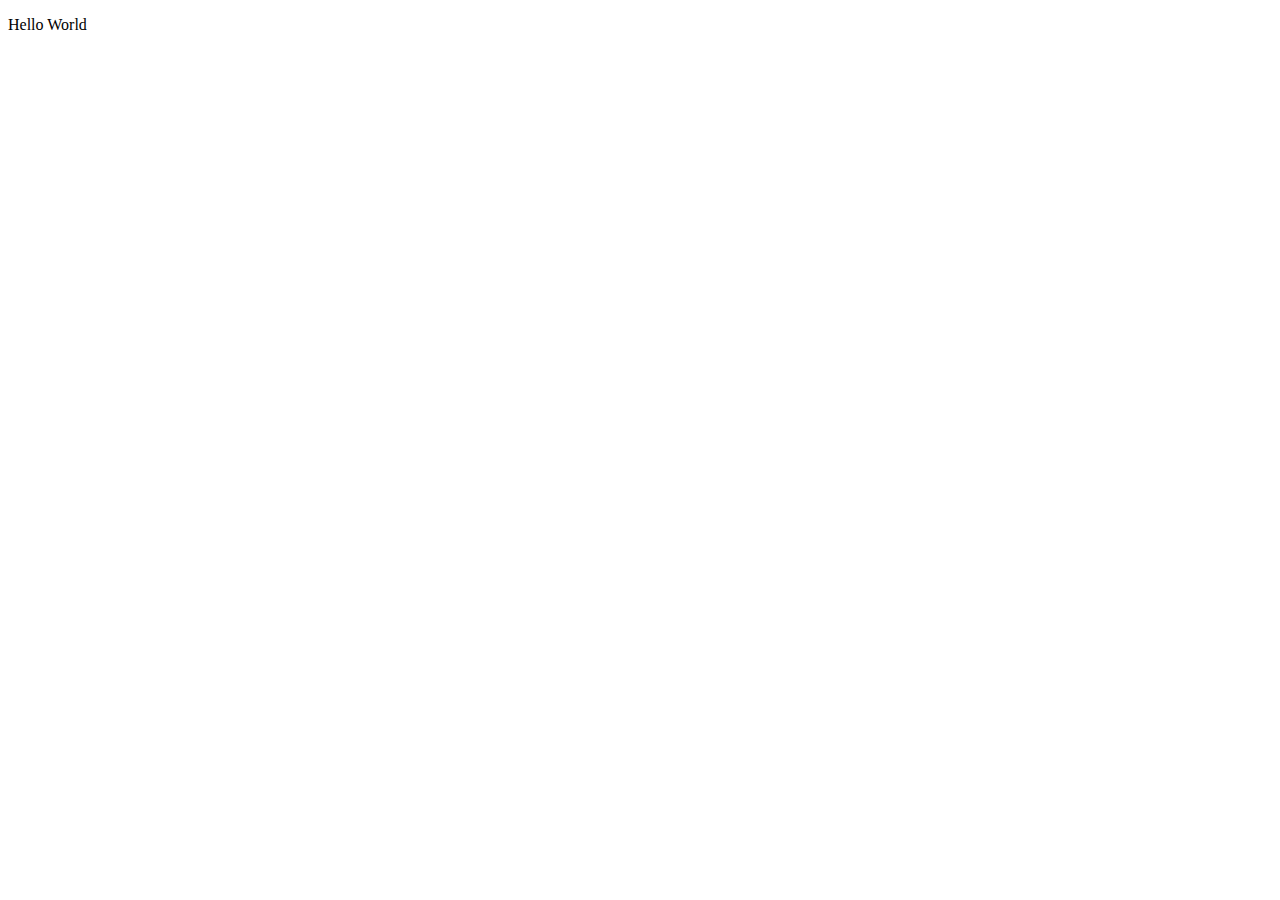
==== index.html @ f02eac6f "added bootstrap cdn" ====
<!DOCTYPE html>
<html lang="en">
  <head>
    <meta charset="utf-8" />
    <!-- <link rel="icon" href="%PUBLIC_URL%/favicon.ico" /> -->
    <meta name="viewport" content="width=device-width, initial-scale=1" />
    <!-- <meta name="theme-color" content="#000000" /> -->
    <meta
      name="description"
      content="Car mods"
    />
    <link
      rel="stylesheet"
      href="https://cdn.jsdelivr.net/npm/bootstrap@5.2.2/dist/css/bootstrap.min.css"
      integrity="sha384-Zenh87qX5JnK2Jl0vWa8Ck2rdkQ2Bzep5IDxbcnCeuOxjzrPF/et3URy9Bv1WTRi"
      crossorigin="anonymous"
    />
    <link rel="stylesheet" href="./assets/css/index.css"/>
    <script src="https://cdn.jsdelivr.net/npm/bootstrap@5.3.0-alpha1/dist/js/bootstrap.bundle.min.js" integrity="sha384-w76AqPfDkMBDXo30jS1Sgez6pr3x5MlQ1ZAGC+nuZB+EYdgRZgiwxhTBTkF7CXvN" crossorigin="anonymous"></script>
    <title>Euro Fantazy Australia</title>
  </head>
  <body>
    <p>Hello World</p>
  </body>
</html>
---- assets/css/index.css ----
body {
  color: black;
}
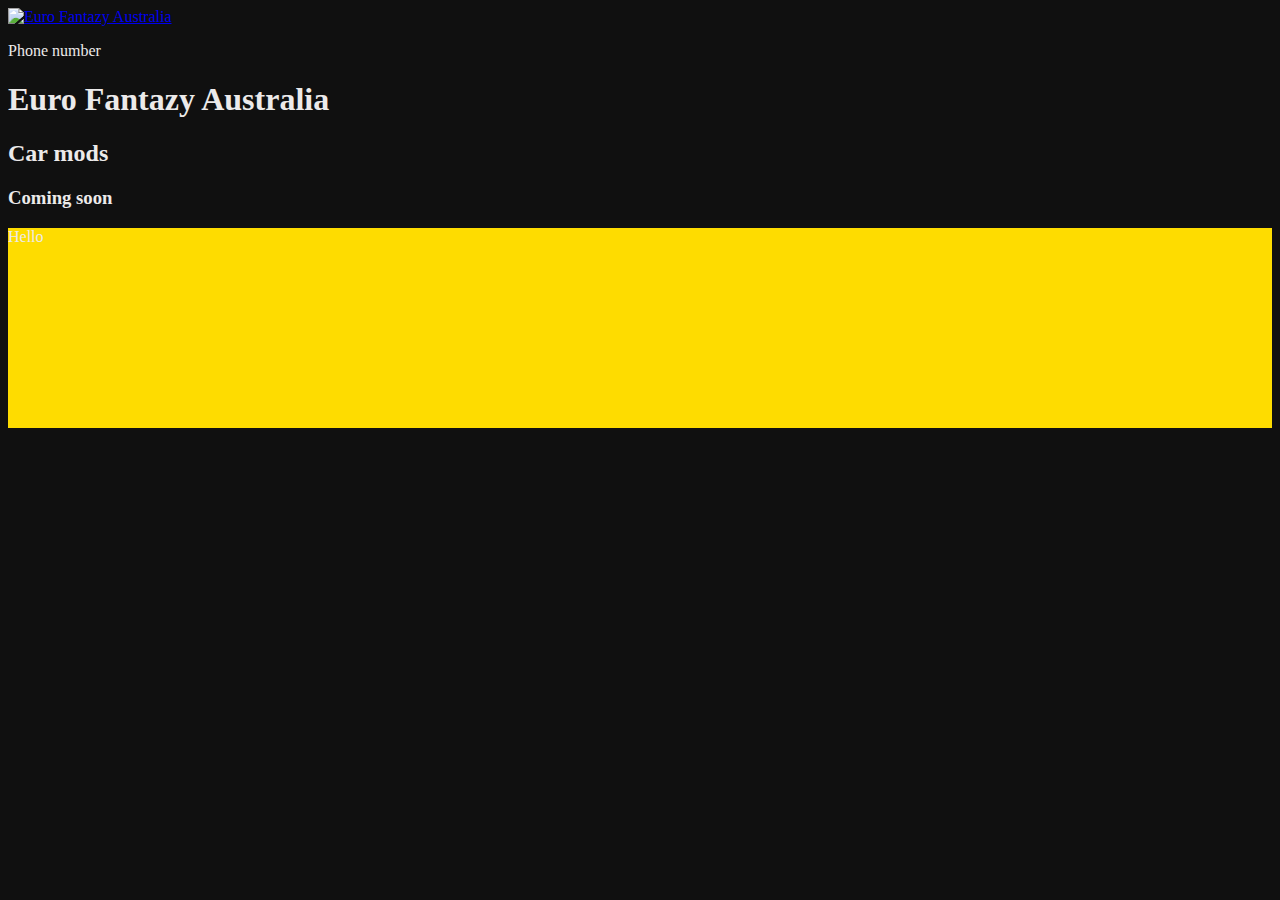
==== commit 2e2705ad: "added navbar and logo" ====
--- a/index.html
+++ b/index.html
@@ -16,10 +16,46 @@
       crossorigin="anonymous"
     />
     <link rel="stylesheet" href="./assets/css/index.css"/>
+    <link rel="stylesheet" href="./assets/css/index.css"/>
     <script src="https://cdn.jsdelivr.net/npm/bootstrap@5.3.0-alpha1/dist/js/bootstrap.bundle.min.js" integrity="sha384-w76AqPfDkMBDXo30jS1Sgez6pr3x5MlQ1ZAGC+nuZB+EYdgRZgiwxhTBTkF7CXvN" crossorigin="anonymous"></script>
     <title>Euro Fantazy Australia</title>
   </head>
   <body>
-    <p>Hello World</p>
+    <nav class="navbar">
+      <div class="container-fluid">
+        <a class="navbar-brand" href="#">
+          <img
+            src="./assets/images/eurofantazy_logo.png"
+            alt="Euro Fantazy Australia"
+            class="img-fluid object-fit-contain"
+            style="height: 150px;"
+          />
+        </a>
+        <div class="ms-auto">
+          <p>Phone number</p>
+        </div>
+        </div>
+      </div>
+    </nav>
+    <div class="container">
+      <div class="row">
+        <div class="col-12">
+          <h1 class="text-center">Euro Fantazy Australia</h1>
+        </div>
+      </div>
+      <div class="row">
+        <div class="col-12">
+          <h2 class="text-center">Car mods</h2>
+        </div>
+      </div>
+      <div class="row">
+        <div class="col-12">
+          <h3 class="text-center">Coming soon</h3>
+        </div>
+      </div>
+    </div>
+    <div class="mt-5" style="background-color: #FEDC00; height: 200px">
+      <p class="text-dark">Hello</p>
+    </div>
   </body>
 </html>
--- a/assets/css/index.css
+++ b/assets/css/index.css
@@ -1,3 +1,4 @@
 body {
-  color: black;
+  background-color: #101010;
+  color: rgb(236, 234, 234);
 }--- a/assets/css/index.css
+++ b/assets/css/index.css
@@ -1,3 +1,4 @@
 body {
-  color: black;
+  background-color: #101010;
+  color: rgb(236, 234, 234);
 }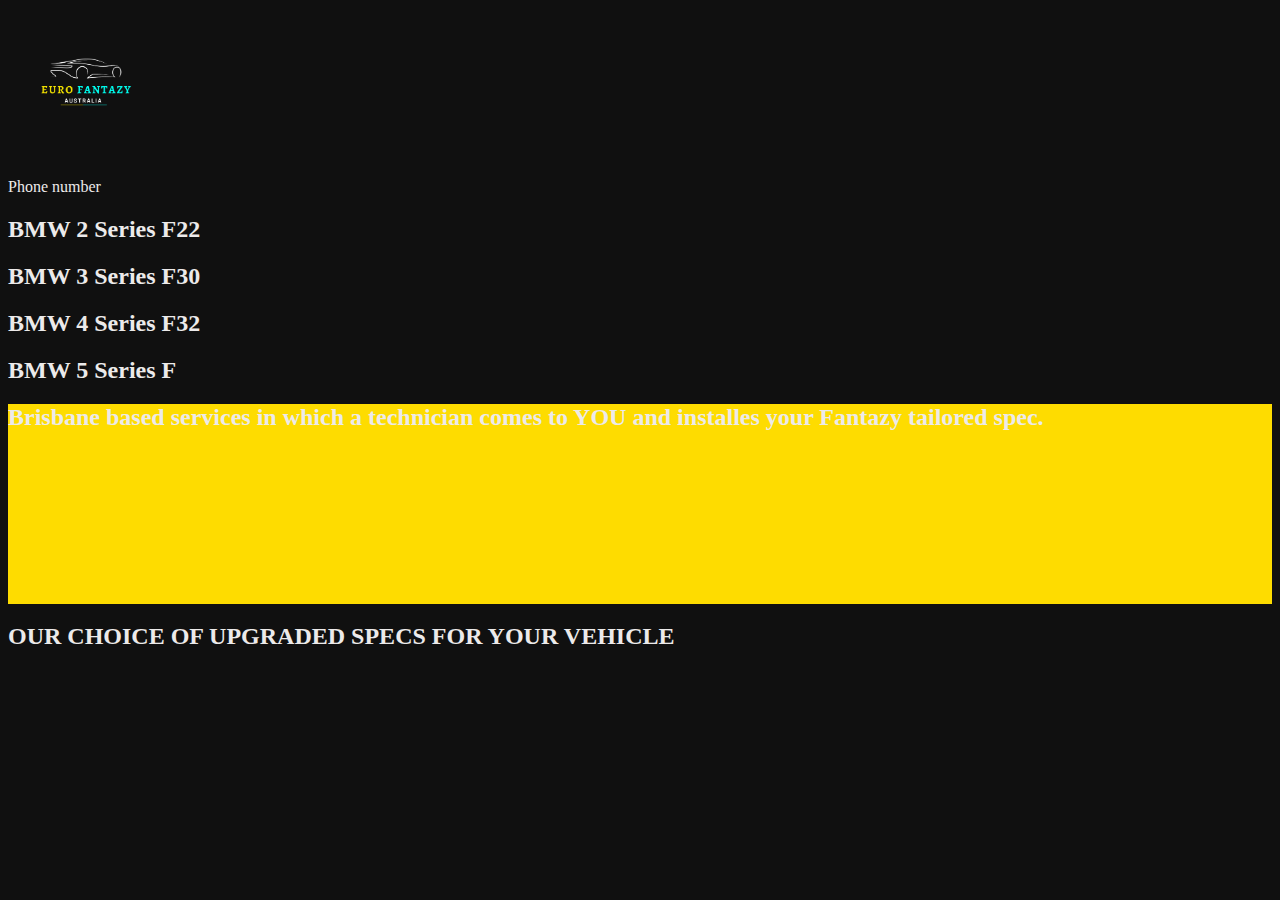
==== commit 1c5da1bd: "images and content" ====
--- a/index.html
+++ b/index.html
@@ -37,25 +37,37 @@
         </div>
       </div>
     </nav>
-    <div class="container">
+    <div class="container-fluid">
       <div class="row">
-        <div class="col-12">
-          <h1 class="text-center">Euro Fantazy Australia</h1>
+        <div class="col-6">
+          <h2 class="text-center">BMW 2 Series F22</h1>
+        </div>
+        <div class="col-6">
+          <h2 class="text-center">BMW 3 Series F30</h2>
         </div>
       </div>
       <div class="row">
-        <div class="col-12">
-          <h2 class="text-center">Car mods</h2>
+        <div class="col-6">
+          <h2 class="text-center">BMW 4 Series F32</h1>
         </div>
-      </div>
-      <div class="row">
-        <div class="col-12">
-          <h3 class="text-center">Coming soon</h3>
+        <div class="col-6">
+          <h2 class="text-center">BMW 5 Series F</h2>
         </div>
       </div>
     </div>
-    <div class="mt-5" style="background-color: #FEDC00; height: 200px">
-      <p class="text-dark">Hello</p>
+    <div class="container-fluid mt-5" style="background-color: #FEDC00; height: 200px">
+      <div class="row d-flex justify-content-center">
+        <div class="col-12 d-flex justify-content-center">
+          <h2 class="text-center">Brisbane based services in which a technician comes to YOU and installes your Fantazy tailored spec.</h2>
+        </div>
+      </div>
+    </div>
+    <div class="container-fluid mt-5">
+      <div class="row d-flex justify-content-center">
+        <div class="col-12 d-flex justify-content-center">
+          <h2 class="text-center">OUR CHOICE OF UPGRADED SPECS FOR YOUR VEHICLE</h2>
+        </div>
+      </div>
     </div>
   </body>
 </html>
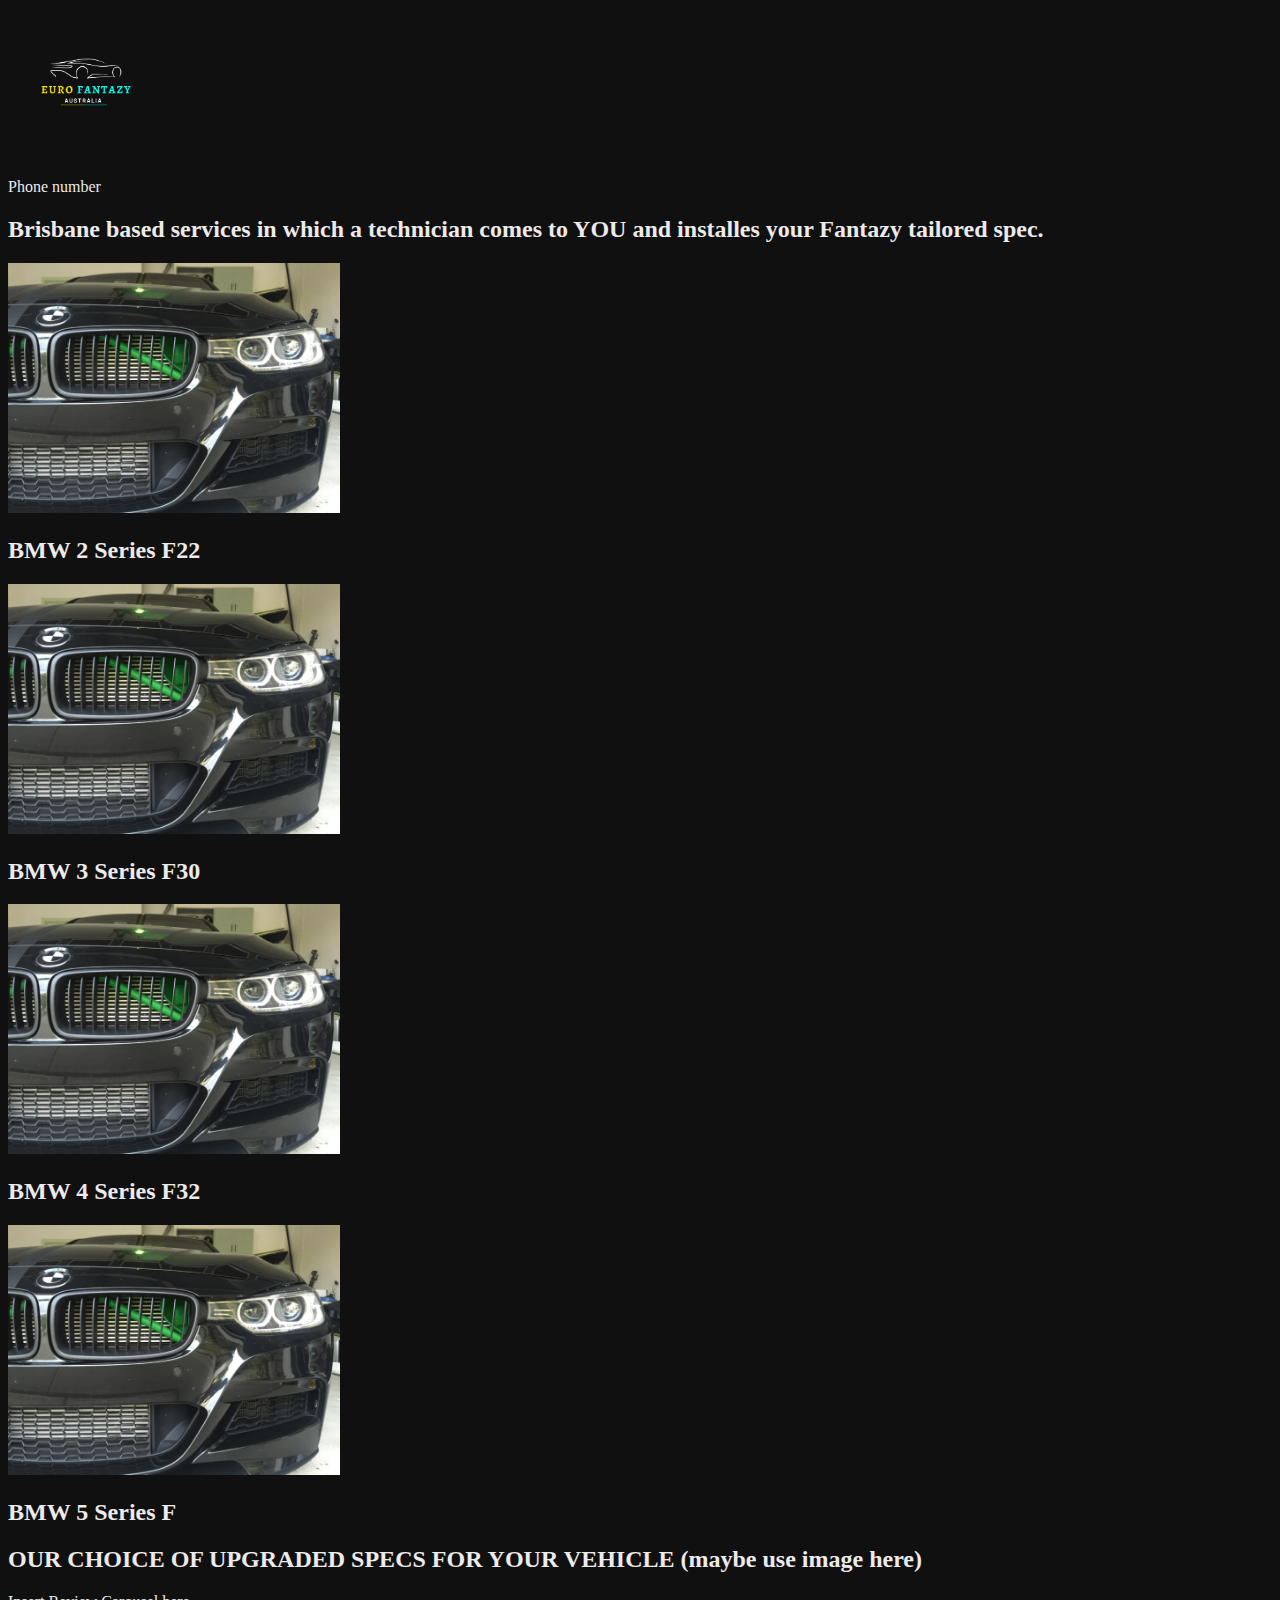
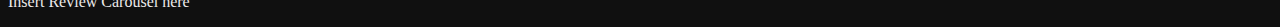
==== commit 082bdbe6: "more images" ====
--- a/index.html
+++ b/index.html
@@ -37,25 +37,7 @@
         </div>
       </div>
     </nav>
-    <div class="container-fluid">
-      <div class="row">
-        <div class="col-6">
-          <h2 class="text-center">BMW 2 Series F22</h1>
-        </div>
-        <div class="col-6">
-          <h2 class="text-center">BMW 3 Series F30</h2>
-        </div>
-      </div>
-      <div class="row">
-        <div class="col-6">
-          <h2 class="text-center">BMW 4 Series F32</h1>
-        </div>
-        <div class="col-6">
-          <h2 class="text-center">BMW 5 Series F</h2>
-        </div>
-      </div>
-    </div>
-    <div class="container-fluid mt-5" style="background-color: #FEDC00; height: 200px">
+    <div class="container-fluid mt-5">
       <div class="row d-flex justify-content-center">
         <div class="col-12 d-flex justify-content-center">
           <h2 class="text-center">Brisbane based services in which a technician comes to YOU and installes your Fantazy tailored spec.</h2>
@@ -64,8 +46,63 @@
     </div>
     <div class="container-fluid mt-5">
       <div class="row d-flex justify-content-center">
+        <div class="col-6 d-flex justify-content-center">
+          <div class="row">
+            <div class="col-12">
+              <img
+              src="./assets/images/3_series_f30_green_v_brace.png"
+              alt="Template"
+              class="img-fluid object-fit-contain"
+              style="height: 250px;"
+            />
+            </div>
+            <div class="col-12">
+              <h2 class="text-center">BMW 2 Series F22</h2>
+            </div>
+          </div>
+        </div>
+        <div class="col-6 d-flex justify-content-center">
+          <img
+            src="./assets/images/3_series_f30_green_v_brace.png"
+            alt="Template"
+            class="img-fluid object-fit-contain"
+            style="height: 250px;"
+          />
+          <h2 class="text-center">BMW 3 Series F30</h2>
+        </div>
+      </div>
+      <div class="row">
+        <div class="col-6 d-flex justify-content-center">
+          <img
+            src="./assets/images/3_series_f30_green_v_brace.png"
+            alt="Template"
+            class="img-fluid object-fit-contain"
+            style="height: 250px;"
+          />
+          <h2 class="text-center">BMW 4 Series F32</h2>
+        </div>
+        <div class="col-6 d-flex justify-content-center">
+          <img
+            src="./assets/images/3_series_f30_green_v_brace.png"
+            alt="Template"
+            class="img-fluid object-fit-contain"
+            style="height: 250px;"
+          />
+          <h2 class="text-center">BMW 5 Series F</h2>
+        </div>
+      </div>
+    </div>
+    <div class="container-fluid mt-5">
+      <div class="row d-flex justify-content-center">
         <div class="col-12 d-flex justify-content-center">
-          <h2 class="text-center">OUR CHOICE OF UPGRADED SPECS FOR YOUR VEHICLE</h2>
+          <h2 class="text-center">OUR CHOICE OF UPGRADED SPECS FOR YOUR VEHICLE (maybe use image here)</h2>
+        </div>
+      </div>
+    </div>
+    <div class="container-fluid mt-5">
+      <div class="row d-flex justify-content-center">
+        <div class="col-12 d-flex justify-content-center">
+          <p class="text-center">Insert Review Carousel here</p>
         </div>
       </div>
     </div>
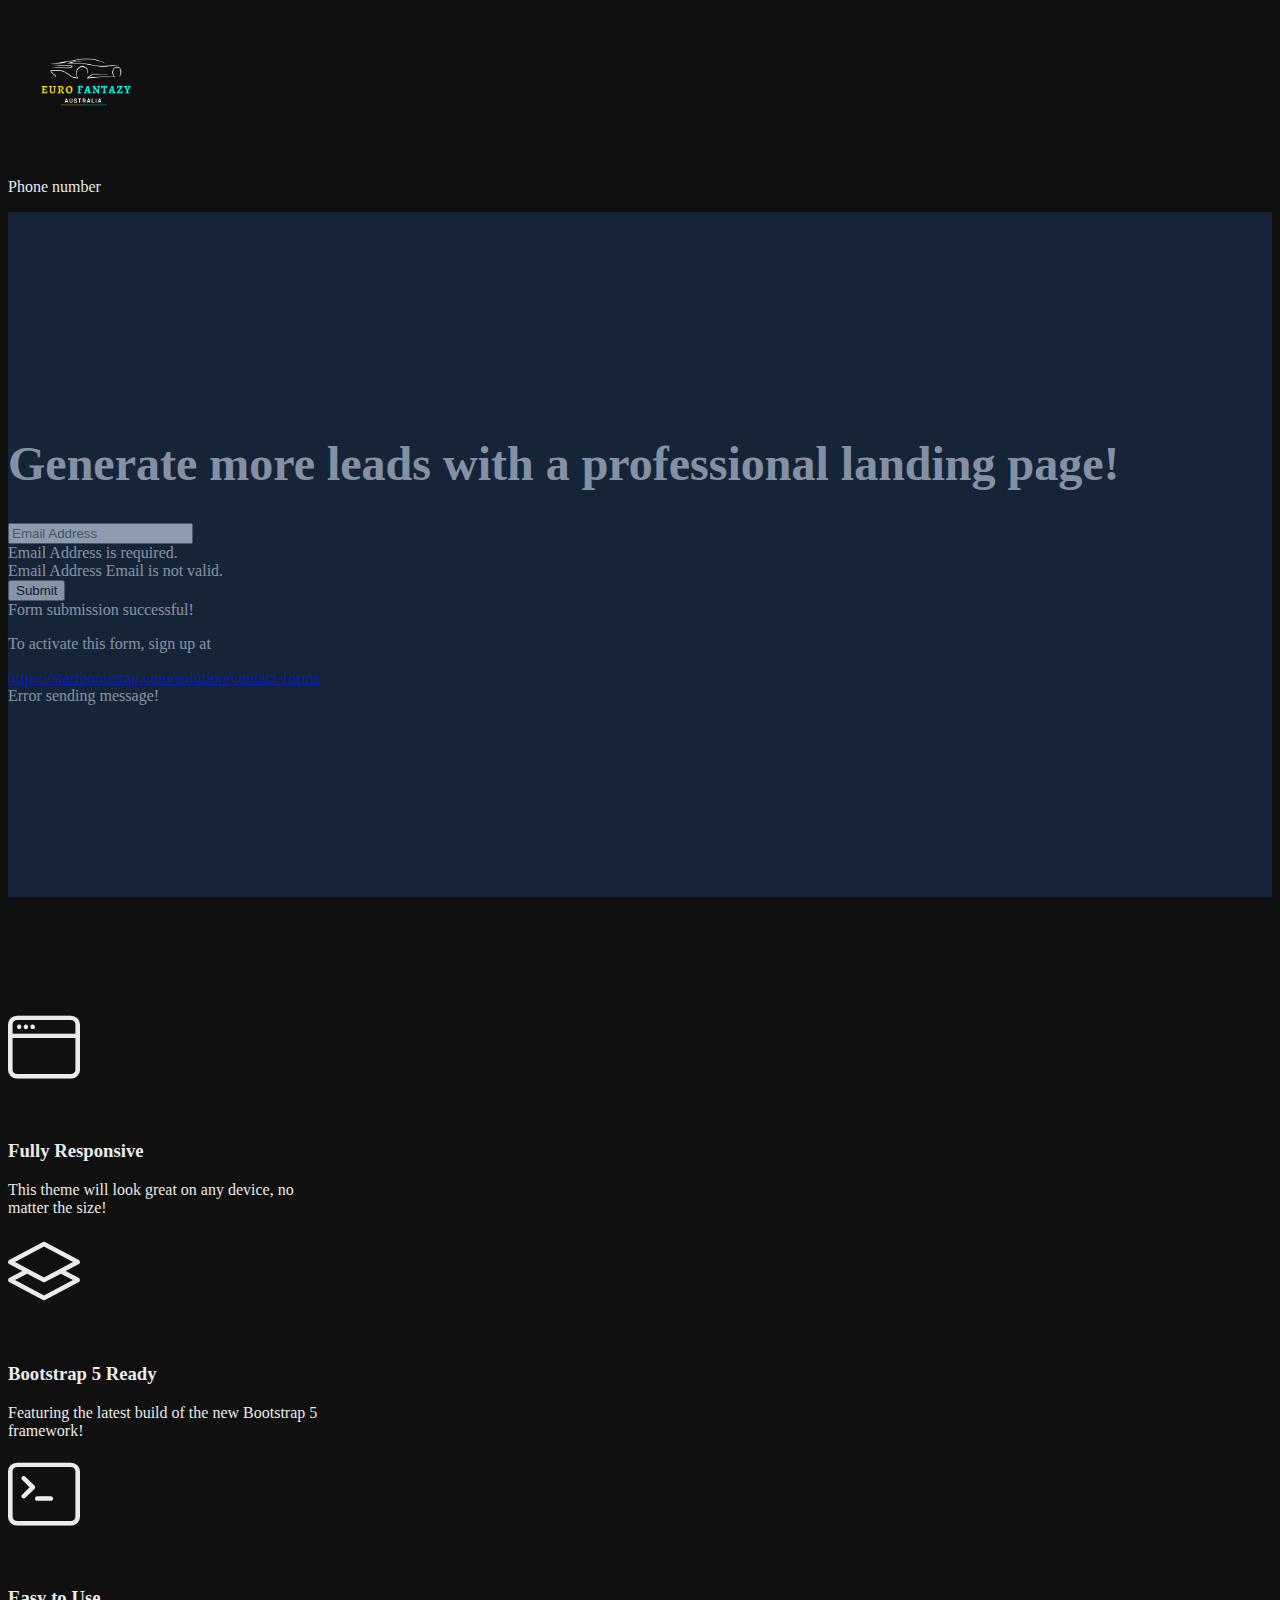
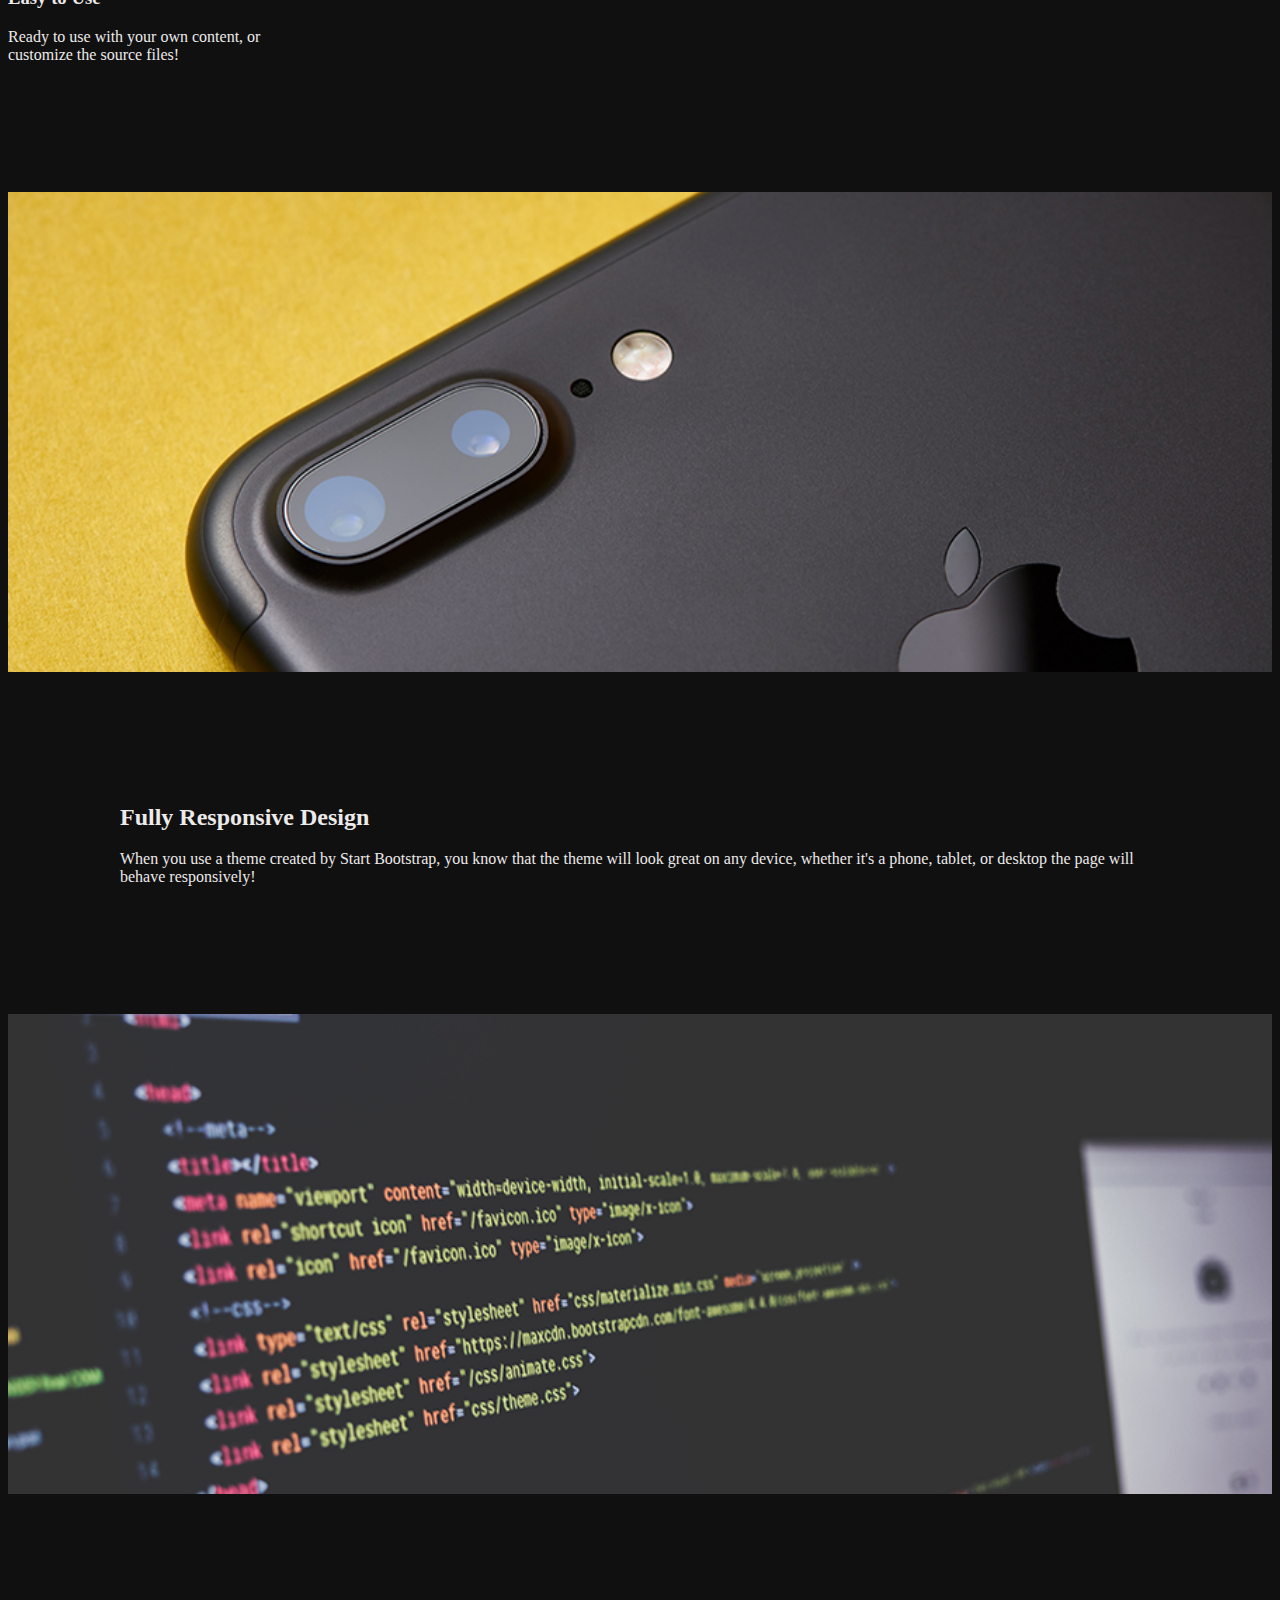
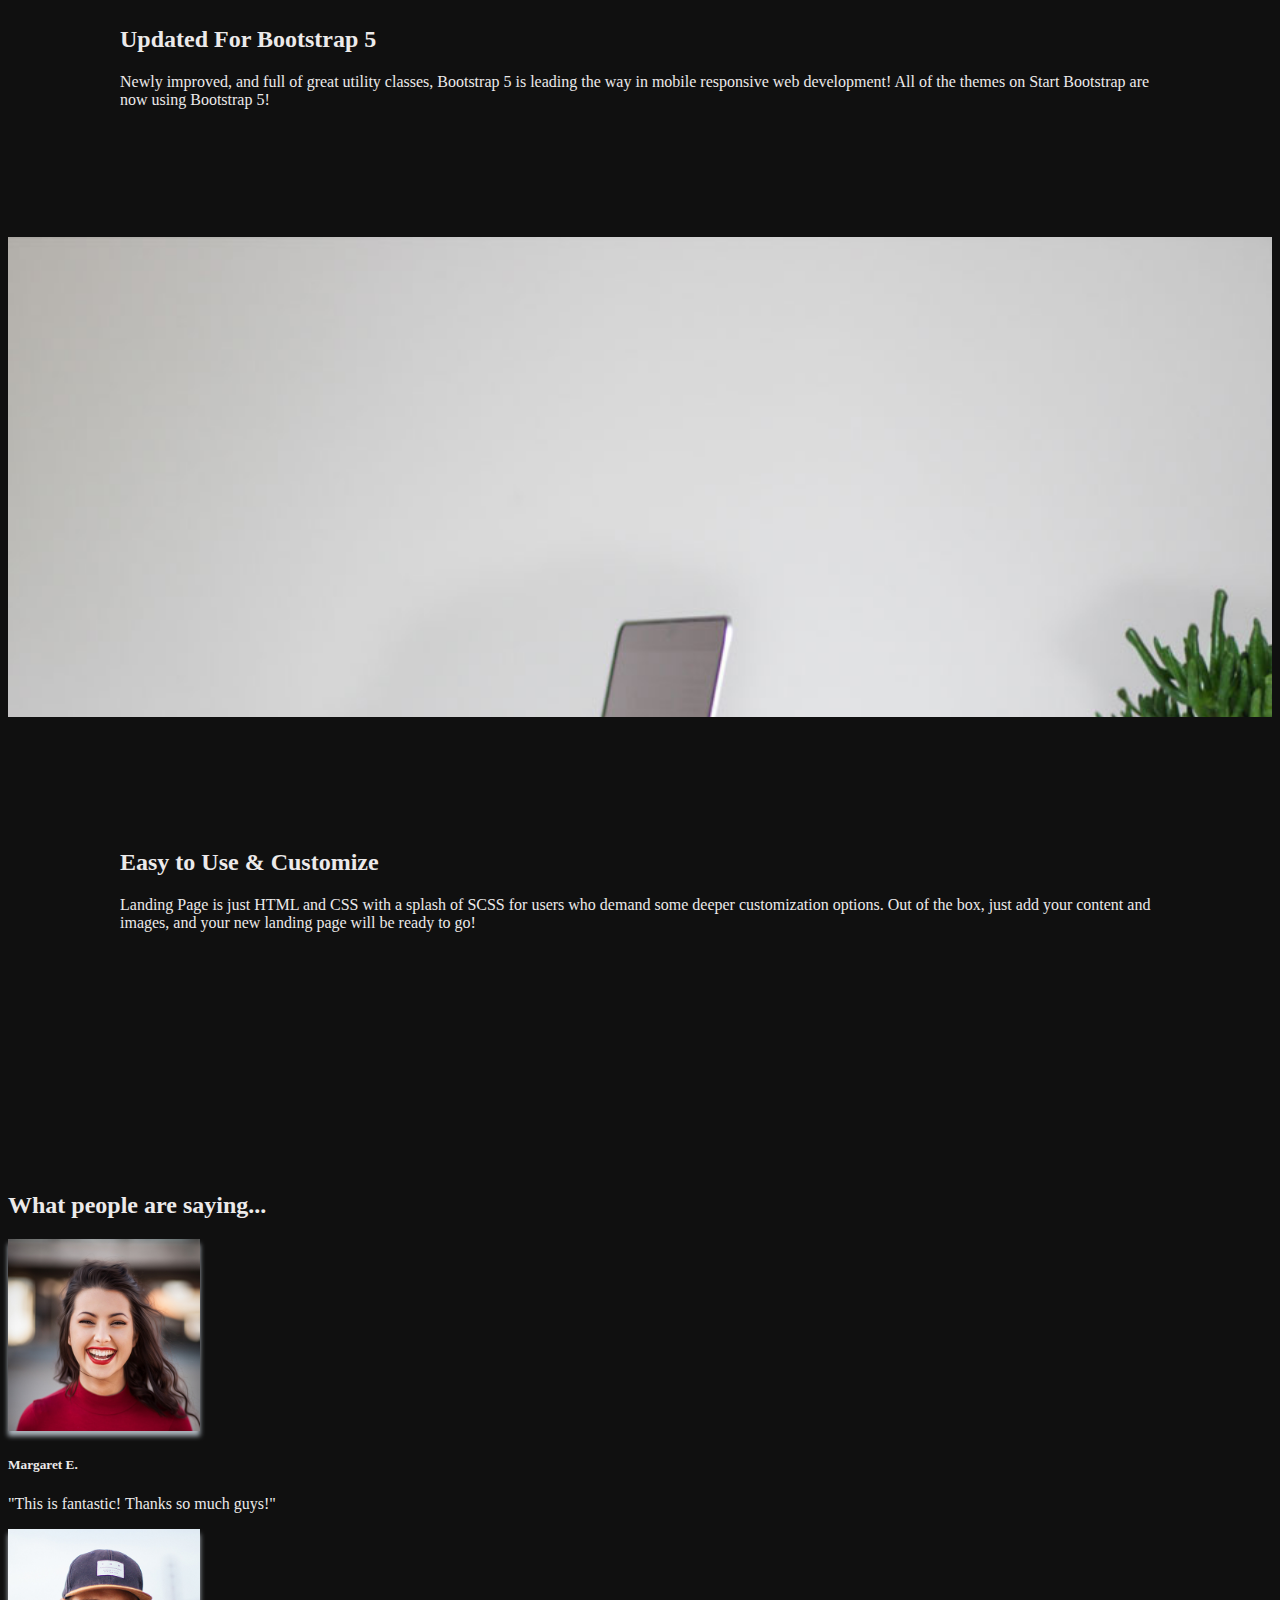
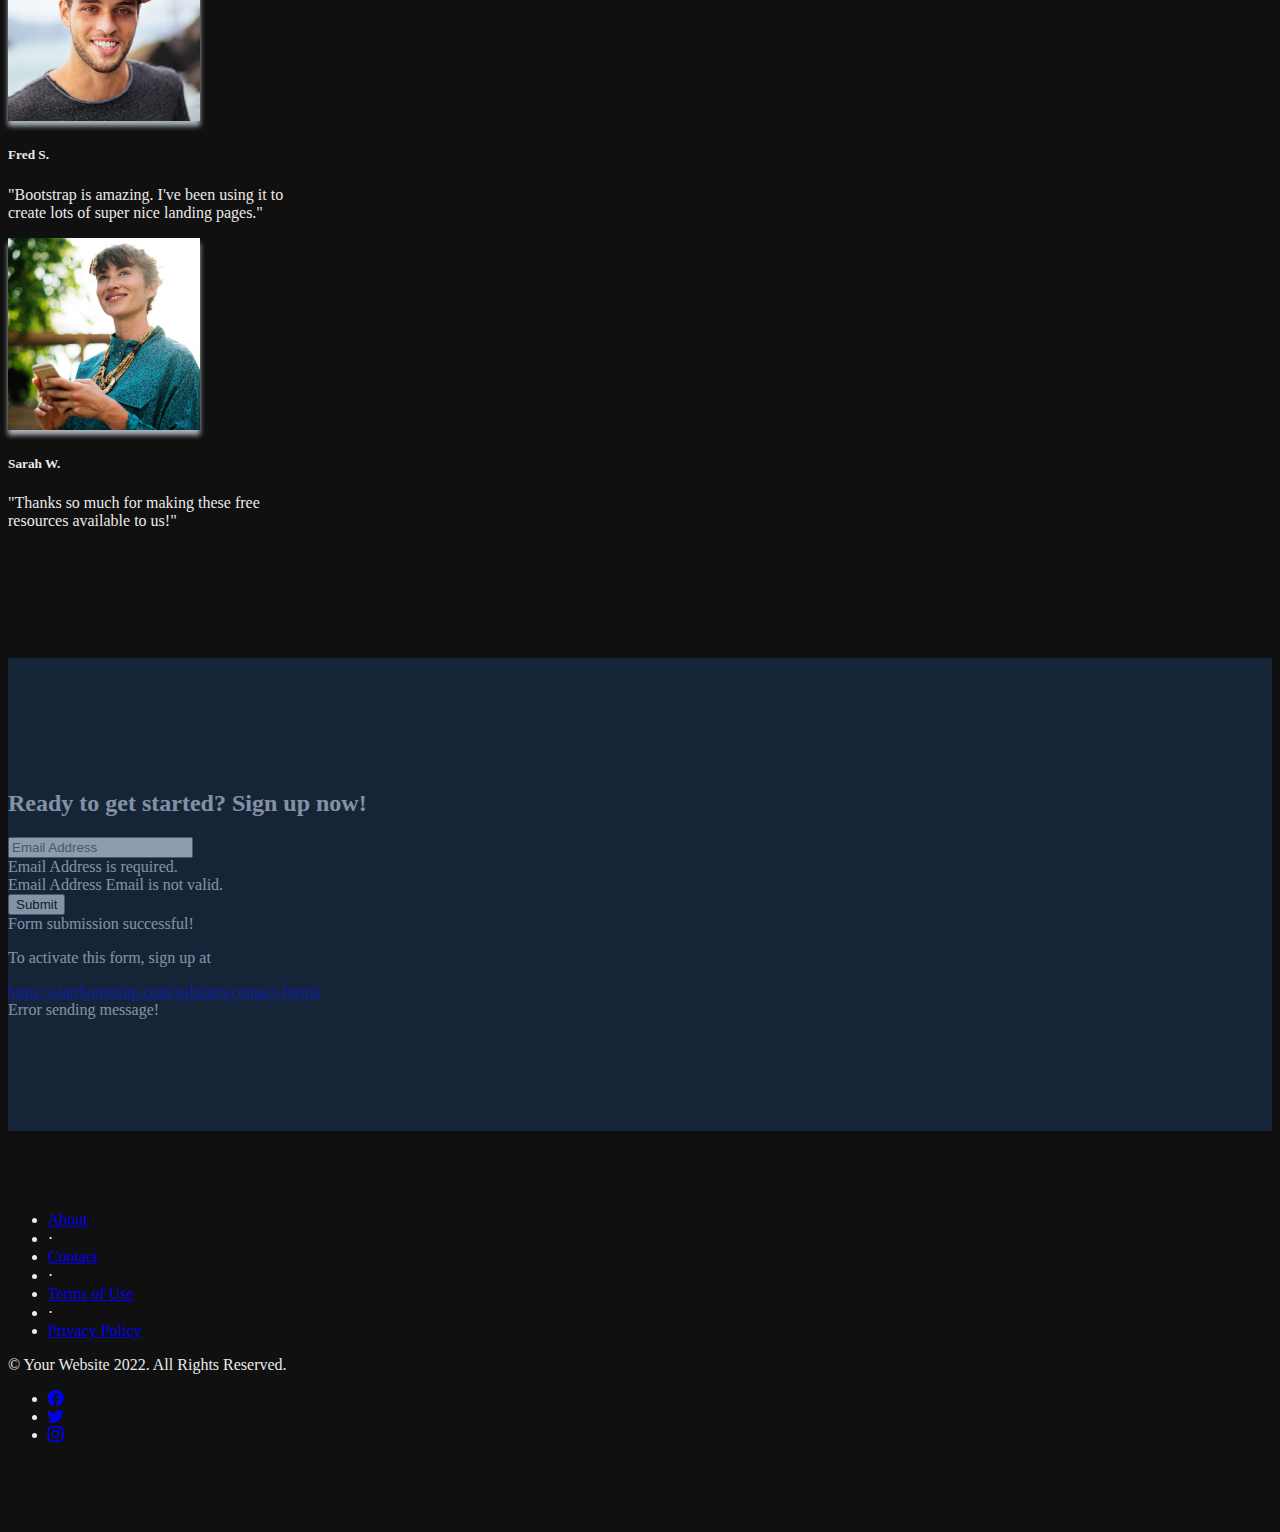
==== commit 08e8668e: "styling improvements" ====
--- a/index.html
+++ b/index.html
@@ -1,110 +1,255 @@
 <!DOCTYPE html>
 <html lang="en">
-  <head>
-    <meta charset="utf-8" />
-    <!-- <link rel="icon" href="%PUBLIC_URL%/favicon.ico" /> -->
-    <meta name="viewport" content="width=device-width, initial-scale=1" />
-    <!-- <meta name="theme-color" content="#000000" /> -->
-    <meta
-      name="description"
-      content="Car mods"
-    />
-    <link
-      rel="stylesheet"
-      href="https://cdn.jsdelivr.net/npm/bootstrap@5.2.2/dist/css/bootstrap.min.css"
-      integrity="sha384-Zenh87qX5JnK2Jl0vWa8Ck2rdkQ2Bzep5IDxbcnCeuOxjzrPF/et3URy9Bv1WTRi"
-      crossorigin="anonymous"
-    />
-    <link rel="stylesheet" href="./assets/css/index.css"/>
-    <link rel="stylesheet" href="./assets/css/index.css"/>
-    <script src="https://cdn.jsdelivr.net/npm/bootstrap@5.3.0-alpha1/dist/js/bootstrap.bundle.min.js" integrity="sha384-w76AqPfDkMBDXo30jS1Sgez6pr3x5MlQ1ZAGC+nuZB+EYdgRZgiwxhTBTkF7CXvN" crossorigin="anonymous"></script>
-    <title>Euro Fantazy Australia</title>
-  </head>
-  <body>
-    <nav class="navbar">
-      <div class="container-fluid">
-        <a class="navbar-brand" href="#">
-          <img
-            src="./assets/images/eurofantazy_logo.png"
-            alt="Euro Fantazy Australia"
-            class="img-fluid object-fit-contain"
-            style="height: 150px;"
-          />
-        </a>
-        <div class="ms-auto">
-          <p>Phone number</p>
-        </div>
-        </div>
-      </div>
-    </nav>
-    <div class="container-fluid mt-5">
-      <div class="row d-flex justify-content-center">
-        <div class="col-12 d-flex justify-content-center">
-          <h2 class="text-center">Brisbane based services in which a technician comes to YOU and installes your Fantazy tailored spec.</h2>
-        </div>
-      </div>
-    </div>
-    <div class="container-fluid mt-5">
-      <div class="row d-flex justify-content-center">
-        <div class="col-6 d-flex justify-content-center">
-          <div class="row">
-            <div class="col-12">
-              <img
-              src="./assets/images/3_series_f30_green_v_brace.png"
-              alt="Template"
-              class="img-fluid object-fit-contain"
-              style="height: 250px;"
-            />
-            </div>
-            <div class="col-12">
-              <h2 class="text-center">BMW 2 Series F22</h2>
-            </div>
-          </div>
-        </div>
-        <div class="col-6 d-flex justify-content-center">
-          <img
-            src="./assets/images/3_series_f30_green_v_brace.png"
-            alt="Template"
-            class="img-fluid object-fit-contain"
-            style="height: 250px;"
-          />
-          <h2 class="text-center">BMW 3 Series F30</h2>
-        </div>
-      </div>
-      <div class="row">
-        <div class="col-6 d-flex justify-content-center">
-          <img
-            src="./assets/images/3_series_f30_green_v_brace.png"
-            alt="Template"
-            class="img-fluid object-fit-contain"
-            style="height: 250px;"
-          />
-          <h2 class="text-center">BMW 4 Series F32</h2>
-        </div>
-        <div class="col-6 d-flex justify-content-center">
-          <img
-            src="./assets/images/3_series_f30_green_v_brace.png"
-            alt="Template"
-            class="img-fluid object-fit-contain"
-            style="height: 250px;"
-          />
-          <h2 class="text-center">BMW 5 Series F</h2>
-        </div>
-      </div>
-    </div>
-    <div class="container-fluid mt-5">
-      <div class="row d-flex justify-content-center">
-        <div class="col-12 d-flex justify-content-center">
-          <h2 class="text-center">OUR CHOICE OF UPGRADED SPECS FOR YOUR VEHICLE (maybe use image here)</h2>
-        </div>
-      </div>
-    </div>
-    <div class="container-fluid mt-5">
-      <div class="row d-flex justify-content-center">
-        <div class="col-12 d-flex justify-content-center">
-          <p class="text-center">Insert Review Carousel here</p>
-        </div>
-      </div>
-    </div>
-  </body>
+    <head>
+        <meta charset="utf-8" />
+        <meta name="viewport" content="width=device-width, initial-scale=1, shrink-to-fit=no" />
+        <meta name="description" content="" />
+        <meta name="author" content="" />
+        <title>Landing Page - Start Bootstrap Theme</title>
+        <!-- Favicon-->
+        <link rel="icon" type="image/x-icon" href="assets/favicon.ico" />
+        <!-- Bootstrap icons-->
+        <link href="https://cdn.jsdelivr.net/npm/bootstrap-icons@1.5.0/font/bootstrap-icons.css" rel="stylesheet" type="text/css" />
+        <!-- Google fonts-->
+        <link href="https://fonts.googleapis.com/css?family=Lato:300,400,700,300italic,400italic,700italic" rel="stylesheet" type="text/css" />
+        <link
+          rel="stylesheet"
+          href="https://cdn.jsdelivr.net/npm/bootstrap@5.2.2/dist/css/bootstrap.min.css"
+          integrity="sha384-Zenh87qX5JnK2Jl0vWa8Ck2rdkQ2Bzep5IDxbcnCeuOxjzrPF/et3URy9Bv1WTRi"
+          crossorigin="anonymous"
+        />
+        <link href="assets/css/index.css" rel="stylesheet" />
+    </head>
+    <body>
+        <nav class="navbar static-top">
+            <div class="container">
+              <a class="navbar-brand" href="index.html">
+                <img
+                  src="./assets/images/eurofantazy_logo.png"
+                  alt="Euro Fantazy Australia"
+                  class="img-fluid object-fit-contain"
+                  style="height: 150px;"
+                />
+              </a>
+              <p>Phone number</p>
+            </div>
+        </nav>
+        <!-- Masthead-->
+        <header class="masthead">
+            <div class="container position-relative">
+                <div class="row justify-content-center">
+                    <div class="col-xl-6">
+                        <div class="text-center text-white">
+                            <!-- Page heading-->
+                            <h1 class="mb-5">Generate more leads with a professional landing page!</h1>
+                            <!-- Signup form-->
+                            <!-- * * * * * * * * * * * * * * *-->
+                            <!-- * * SB Forms Contact Form * *-->
+                            <!-- * * * * * * * * * * * * * * *-->
+                            <!-- This form is pre-integrated with SB Forms.-->
+                            <!-- To make this form functional, sign up at-->
+                            <!-- https://startbootstrap.com/solution/contact-forms-->
+                            <!-- to get an API token!-->
+                            <form class="form-subscribe" id="contactForm" data-sb-form-api-token="API_TOKEN">
+                                <!-- Email address input-->
+                                <div class="row">
+                                    <div class="col">
+                                        <input class="form-control form-control-lg" id="emailAddress" type="email" placeholder="Email Address" data-sb-validations="required,email" />
+                                        <div class="invalid-feedback text-white" data-sb-feedback="emailAddress:required">Email Address is required.</div>
+                                        <div class="invalid-feedback text-white" data-sb-feedback="emailAddress:email">Email Address Email is not valid.</div>
+                                    </div>
+                                    <div class="col-auto"><button class="btn btn-primary btn-lg disabled" id="submitButton" type="submit">Submit</button></div>
+                                </div>
+                                <!-- Submit success message-->
+                                <!---->
+                                <!-- This is what your users will see when the form-->
+                                <!-- has successfully submitted-->
+                                <div class="d-none" id="submitSuccessMessage">
+                                    <div class="text-center mb-3">
+                                        <div class="fw-bolder">Form submission successful!</div>
+                                        <p>To activate this form, sign up at</p>
+                                        <a class="text-white" href="https://startbootstrap.com/solution/contact-forms">https://startbootstrap.com/solution/contact-forms</a>
+                                    </div>
+                                </div>
+                                <!-- Submit error message-->
+                                <!---->
+                                <!-- This is what your users will see when there is-->
+                                <!-- an error submitting the form-->
+                                <div class="d-none" id="submitErrorMessage"><div class="text-center text-danger mb-3">Error sending message!</div></div>
+                            </form>
+                        </div>
+                    </div>
+                </div>
+            </div>
+        </header>
+        <!-- Icons Grid-->
+        <section class="features-icons bg-light text-center">
+            <div class="container">
+                <div class="row">
+                    <div class="col-lg-4">
+                        <div class="features-icons-item mx-auto mb-5 mb-lg-0 mb-lg-3">
+                            <div class="features-icons-icon d-flex"><i class="bi-window m-auto text-primary"></i></div>
+                            <h3>Fully Responsive</h3>
+                            <p class="lead mb-0">This theme will look great on any device, no matter the size!</p>
+                        </div>
+                    </div>
+                    <div class="col-lg-4">
+                        <div class="features-icons-item mx-auto mb-5 mb-lg-0 mb-lg-3">
+                            <div class="features-icons-icon d-flex"><i class="bi-layers m-auto text-primary"></i></div>
+                            <h3>Bootstrap 5 Ready</h3>
+                            <p class="lead mb-0">Featuring the latest build of the new Bootstrap 5 framework!</p>
+                        </div>
+                    </div>
+                    <div class="col-lg-4">
+                        <div class="features-icons-item mx-auto mb-0 mb-lg-3">
+                            <div class="features-icons-icon d-flex"><i class="bi-terminal m-auto text-primary"></i></div>
+                            <h3>Easy to Use</h3>
+                            <p class="lead mb-0">Ready to use with your own content, or customize the source files!</p>
+                        </div>
+                    </div>
+                </div>
+            </div>
+        </section>
+        <!-- Image Showcases-->
+        <section class="showcase">
+            <div class="container-fluid p-0">
+                <div class="row g-0">
+                    <div class="col-lg-6 order-lg-2 text-white showcase-img" style="background-image: url('assets/images/bg-showcase-1.jpg')"></div>
+                    <div class="col-lg-6 order-lg-1 my-auto showcase-text">
+                        <h2>Fully Responsive Design</h2>
+                        <p class="lead mb-0">When you use a theme created by Start Bootstrap, you know that the theme will look great on any device, whether it's a phone, tablet, or desktop the page will behave responsively!</p>
+                    </div>
+                </div>
+                <div class="row g-0">
+                    <div class="col-lg-6 text-white showcase-img" style="background-image: url('assets/images/bg-showcase-2.jpg')"></div>
+                    <div class="col-lg-6 my-auto showcase-text">
+                        <h2>Updated For Bootstrap 5</h2>
+                        <p class="lead mb-0">Newly improved, and full of great utility classes, Bootstrap 5 is leading the way in mobile responsive web development! All of the themes on Start Bootstrap are now using Bootstrap 5!</p>
+                    </div>
+                </div>
+                <div class="row g-0">
+                    <div class="col-lg-6 order-lg-2 text-white showcase-img" style="background-image: url('assets/images/bg-showcase-3.jpg')"></div>
+                    <div class="col-lg-6 order-lg-1 my-auto showcase-text">
+                        <h2>Easy to Use & Customize</h2>
+                        <p class="lead mb-0">Landing Page is just HTML and CSS with a splash of SCSS for users who demand some deeper customization options. Out of the box, just add your content and images, and your new landing page will be ready to go!</p>
+                    </div>
+                </div>
+            </div>
+        </section>
+        <!-- Testimonials-->
+        <section class="testimonials text-center bg-light">
+            <div class="container">
+                <h2 class="mb-5">What people are saying...</h2>
+                <div class="row">
+                    <div class="col-lg-4">
+                        <div class="testimonial-item mx-auto mb-5 mb-lg-0">
+                            <img class="img-fluid rounded-circle mb-3" src="assets/images/testimonials-1.jpg" alt="..." />
+                            <h5>Margaret E.</h5>
+                            <p class="font-weight-light mb-0">"This is fantastic! Thanks so much guys!"</p>
+                        </div>
+                    </div>
+                    <div class="col-lg-4">
+                        <div class="testimonial-item mx-auto mb-5 mb-lg-0">
+                            <img class="img-fluid rounded-circle mb-3" src="assets/images/testimonials-2.jpg" alt="..." />
+                            <h5>Fred S.</h5>
+                            <p class="font-weight-light mb-0">"Bootstrap is amazing. I've been using it to create lots of super nice landing pages."</p>
+                        </div>
+                    </div>
+                    <div class="col-lg-4">
+                        <div class="testimonial-item mx-auto mb-5 mb-lg-0">
+                            <img class="img-fluid rounded-circle mb-3" src="assets/images/testimonials-3.jpg" alt="..." />
+                            <h5>Sarah W.</h5>
+                            <p class="font-weight-light mb-0">"Thanks so much for making these free resources available to us!"</p>
+                        </div>
+                    </div>
+                </div>
+            </div>
+        </section>
+        <!-- Call to Action-->
+        <section class="call-to-action text-white text-center" id="signup">
+            <div class="container position-relative">
+                <div class="row justify-content-center">
+                    <div class="col-xl-6">
+                        <h2 class="mb-4">Ready to get started? Sign up now!</h2>
+                        <!-- Signup form-->
+                        <!-- * * * * * * * * * * * * * * *-->
+                        <!-- * * SB Forms Contact Form * *-->
+                        <!-- * * * * * * * * * * * * * * *-->
+                        <!-- This form is pre-integrated with SB Forms.-->
+                        <!-- To make this form functional, sign up at-->
+                        <!-- https://startbootstrap.com/solution/contact-forms-->
+                        <!-- to get an API token!-->
+                        <form class="form-subscribe" id="contactFormFooter" data-sb-form-api-token="API_TOKEN">
+                            <!-- Email address input-->
+                            <div class="row">
+                                <div class="col">
+                                    <input class="form-control form-control-lg" id="emailAddressBelow" type="email" placeholder="Email Address" data-sb-validations="required,email" />
+                                    <div class="invalid-feedback text-white" data-sb-feedback="emailAddressBelow:required">Email Address is required.</div>
+                                    <div class="invalid-feedback text-white" data-sb-feedback="emailAddressBelow:email">Email Address Email is not valid.</div>
+                                </div>
+                                <div class="col-auto"><button class="btn btn-primary btn-lg disabled" id="submitButton" type="submit">Submit</button></div>
+                            </div>
+                            <!-- Submit success message-->
+                            <!---->
+                            <!-- This is what your users will see when the form-->
+                            <!-- has successfully submitted-->
+                            <div class="d-none" id="submitSuccessMessage">
+                                <div class="text-center mb-3">
+                                    <div class="fw-bolder">Form submission successful!</div>
+                                    <p>To activate this form, sign up at</p>
+                                    <a class="text-white" href="https://startbootstrap.com/solution/contact-forms">https://startbootstrap.com/solution/contact-forms</a>
+                                </div>
+                            </div>
+                            <!-- Submit error message-->
+                            <!---->
+                            <!-- This is what your users will see when there is-->
+                            <!-- an error submitting the form-->
+                            <div class="d-none" id="submitErrorMessage"><div class="text-center text-danger mb-3">Error sending message!</div></div>
+                        </form>
+                    </div>
+                </div>
+            </div>
+        </section>
+        <!-- Footer-->
+        <footer class="footer bg-light">
+            <div class="container">
+                <div class="row">
+                    <div class="col-lg-6 h-100 text-center text-lg-start my-auto">
+                        <ul class="list-inline mb-2">
+                            <li class="list-inline-item"><a href="#!">About</a></li>
+                            <li class="list-inline-item">⋅</li>
+                            <li class="list-inline-item"><a href="#!">Contact</a></li>
+                            <li class="list-inline-item">⋅</li>
+                            <li class="list-inline-item"><a href="#!">Terms of Use</a></li>
+                            <li class="list-inline-item">⋅</li>
+                            <li class="list-inline-item"><a href="#!">Privacy Policy</a></li>
+                        </ul>
+                        <p class="text-muted small mb-4 mb-lg-0">&copy; Your Website 2022. All Rights Reserved.</p>
+                    </div>
+                    <div class="col-lg-6 h-100 text-center text-lg-end my-auto">
+                        <ul class="list-inline mb-0">
+                            <li class="list-inline-item me-4">
+                                <a href="#!"><i class="bi-facebook fs-3"></i></a>
+                            </li>
+                            <li class="list-inline-item me-4">
+                                <a href="#!"><i class="bi-twitter fs-3"></i></a>
+                            </li>
+                            <li class="list-inline-item">
+                                <a href="#!"><i class="bi-instagram fs-3"></i></a>
+                            </li>
+                        </ul>
+                    </div>
+                </div>
+            </div>
+        </footer>
+        <!-- Bootstrap core JS-->
+        <script src="https://cdn.jsdelivr.net/npm/bootstrap@5.1.3/dist/js/bootstrap.bundle.min.js"></script>
+        <!-- Core theme JS-->
+        <script src="js/scripts.js"></script>
+        <!-- * * * * * * * * * * * * * * * * * * * * * * * * * * * * * * * * * * * * * * * *-->
+        <!-- * *                               SB Forms JS                               * *-->
+        <!-- * * Activate your form at https://startbootstrap.com/solution/contact-forms * *-->
+        <!-- * * * * * * * * * * * * * * * * * * * * * * * * * * * * * * * * * * * * * * * *-->
+        <script src="https://cdn.startbootstrap.com/sb-forms-latest.js"></script>
+    </body>
 </html>
--- a/assets/css/index.css
+++ b/assets/css/index.css
@@ -1,4 +1,98 @@
 body {
   background-color: #101010;
   color: rgb(236, 234, 234);
+}
+
+.features-icons {
+  padding-top: 7rem;
+  padding-bottom: 7rem;
+}
+.features-icons .features-icons-item {
+  max-width: 20rem;
+}
+.features-icons .features-icons-item .features-icons-icon {
+  height: 7rem;
+}
+.features-icons .features-icons-item .features-icons-icon i {
+  font-size: 4.5rem;
+}
+
+header.masthead {
+  position: relative;
+  background-color: #343a40;
+  background: url("../assets/img/bg-masthead.jpg") no-repeat center center;
+  background-size: cover;
+  padding-top: 8rem;
+  padding-bottom: 8rem;
+}
+header.masthead:before {
+  content: "";
+  position: absolute;
+  background-color: #1c375e;
+  height: 100%;
+  width: 100%;
+  top: 0;
+  left: 0;
+  opacity: 0.5;
+}
+header.masthead h1, header.masthead .h1 {
+  font-size: 2rem;
+}
+@media (min-width: 768px) {
+  header.masthead {
+    padding-top: 12rem;
+    padding-bottom: 12rem;
+  }
+  header.masthead h1, header.masthead .h1 {
+    font-size: 3rem;
+  }
+}
+
+.showcase .showcase-text {
+  padding: 3rem;
+}
+.showcase .showcase-img {
+  min-height: 30rem;
+  background-size: cover;
+}
+@media (min-width: 768px) {
+  .showcase .showcase-text {
+    padding: 7rem;
+  }
+}
+
+.testimonials {
+  padding-top: 7rem;
+  padding-bottom: 7rem;
+}
+.testimonials .testimonial-item {
+  max-width: 18rem;
+}
+.testimonials .testimonial-item img {
+  max-width: 12rem;
+  box-shadow: 0px 5px 5px 0px #adb5bd;
+}
+
+.call-to-action {
+  position: relative;
+  background-color: #343a40;
+  background: url("../assets/img/bg-masthead.jpg") no-repeat center center;
+  background-size: cover;
+  padding-top: 7rem;
+  padding-bottom: 7rem;
+}
+.call-to-action:before {
+  content: "";
+  position: absolute;
+  background-color: #1c375e;
+  height: 100%;
+  width: 100%;
+  top: 0;
+  left: 0;
+  opacity: 0.5;
+}
+
+footer.footer {
+  padding-top: 4rem;
+  padding-bottom: 4rem;
 }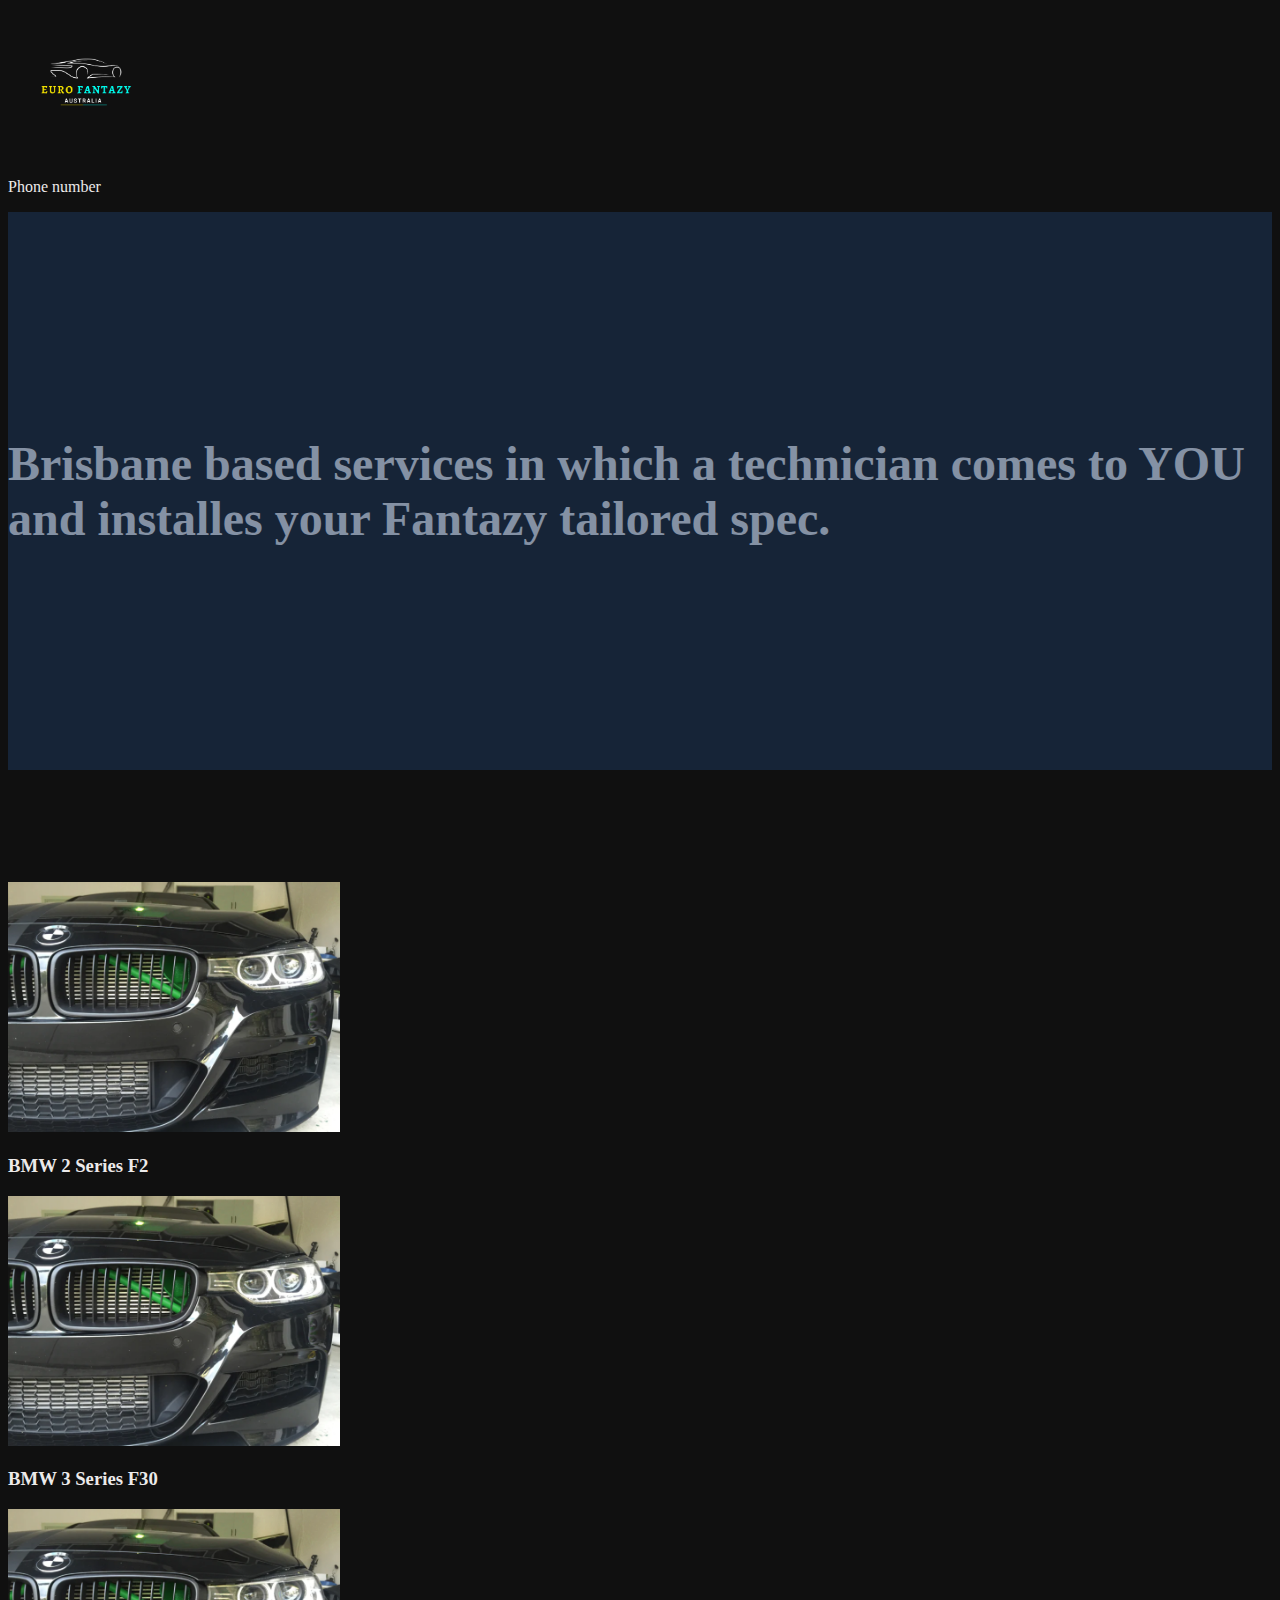
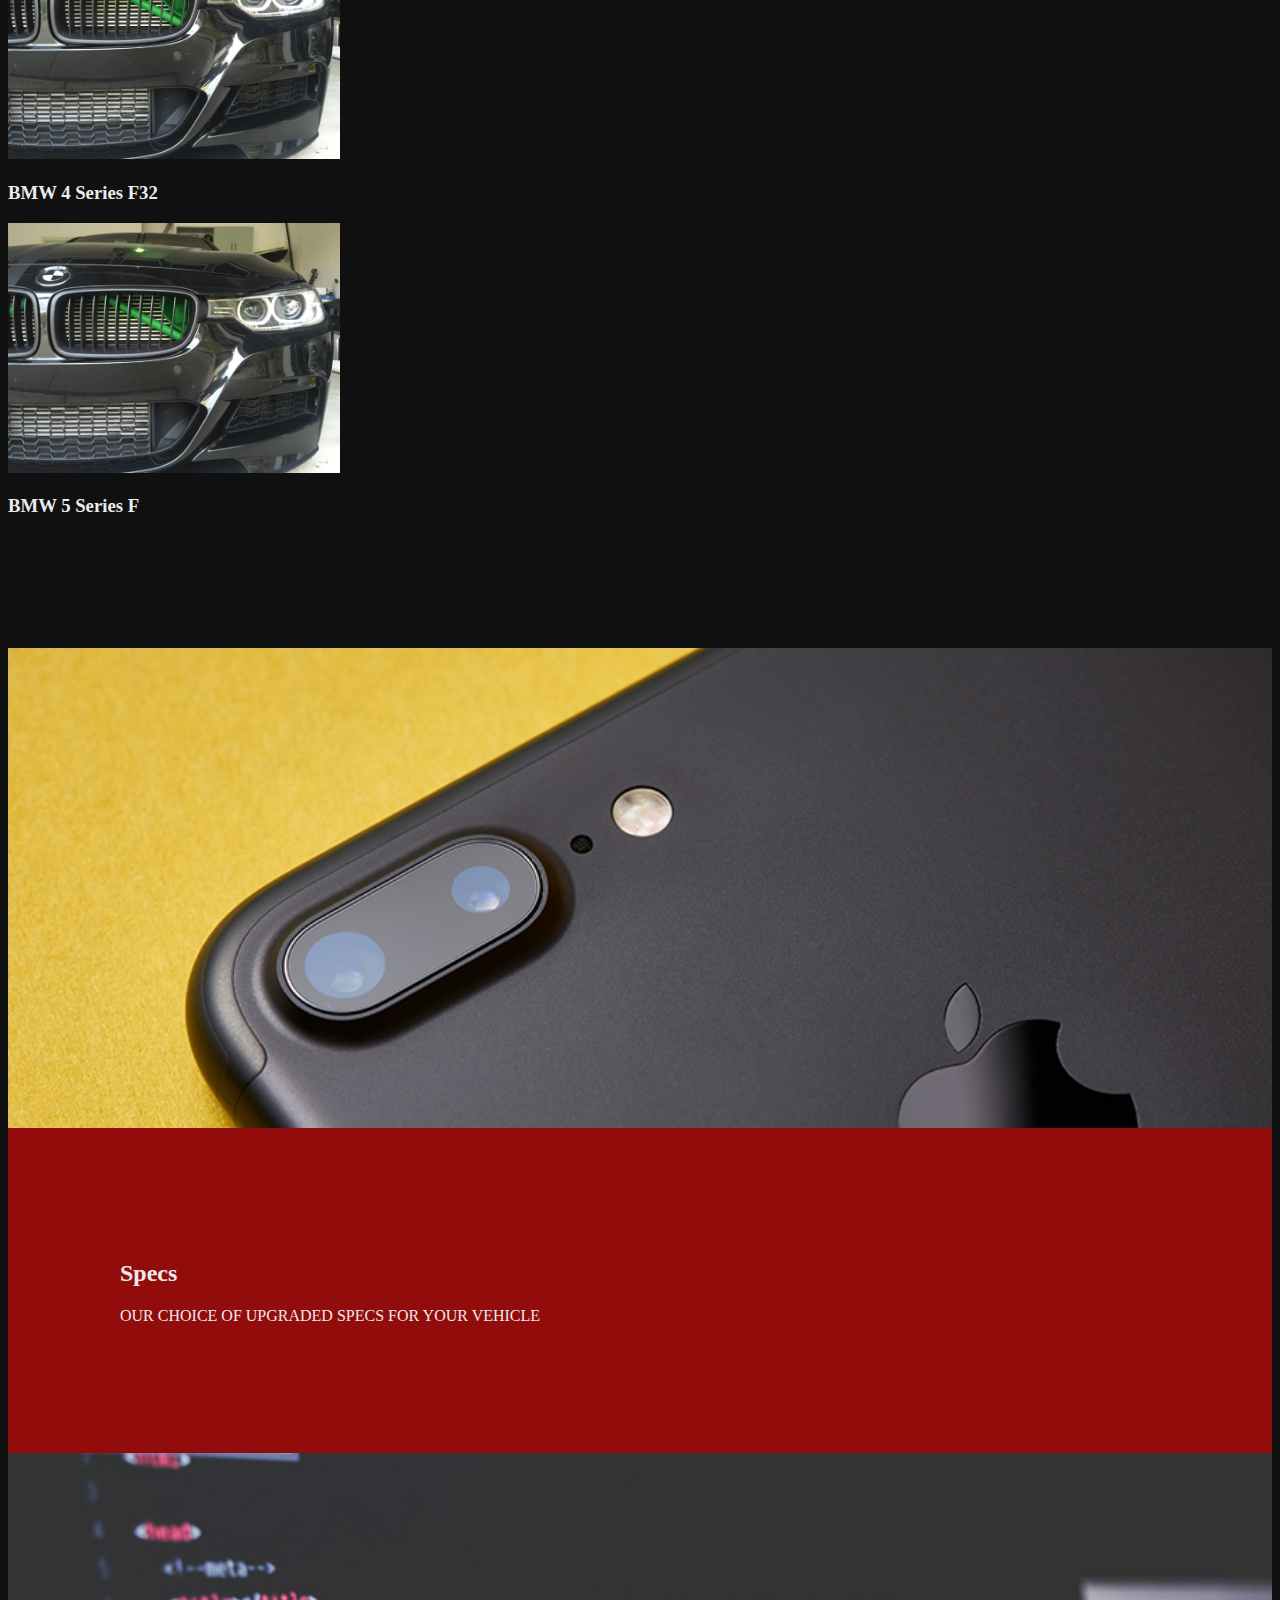
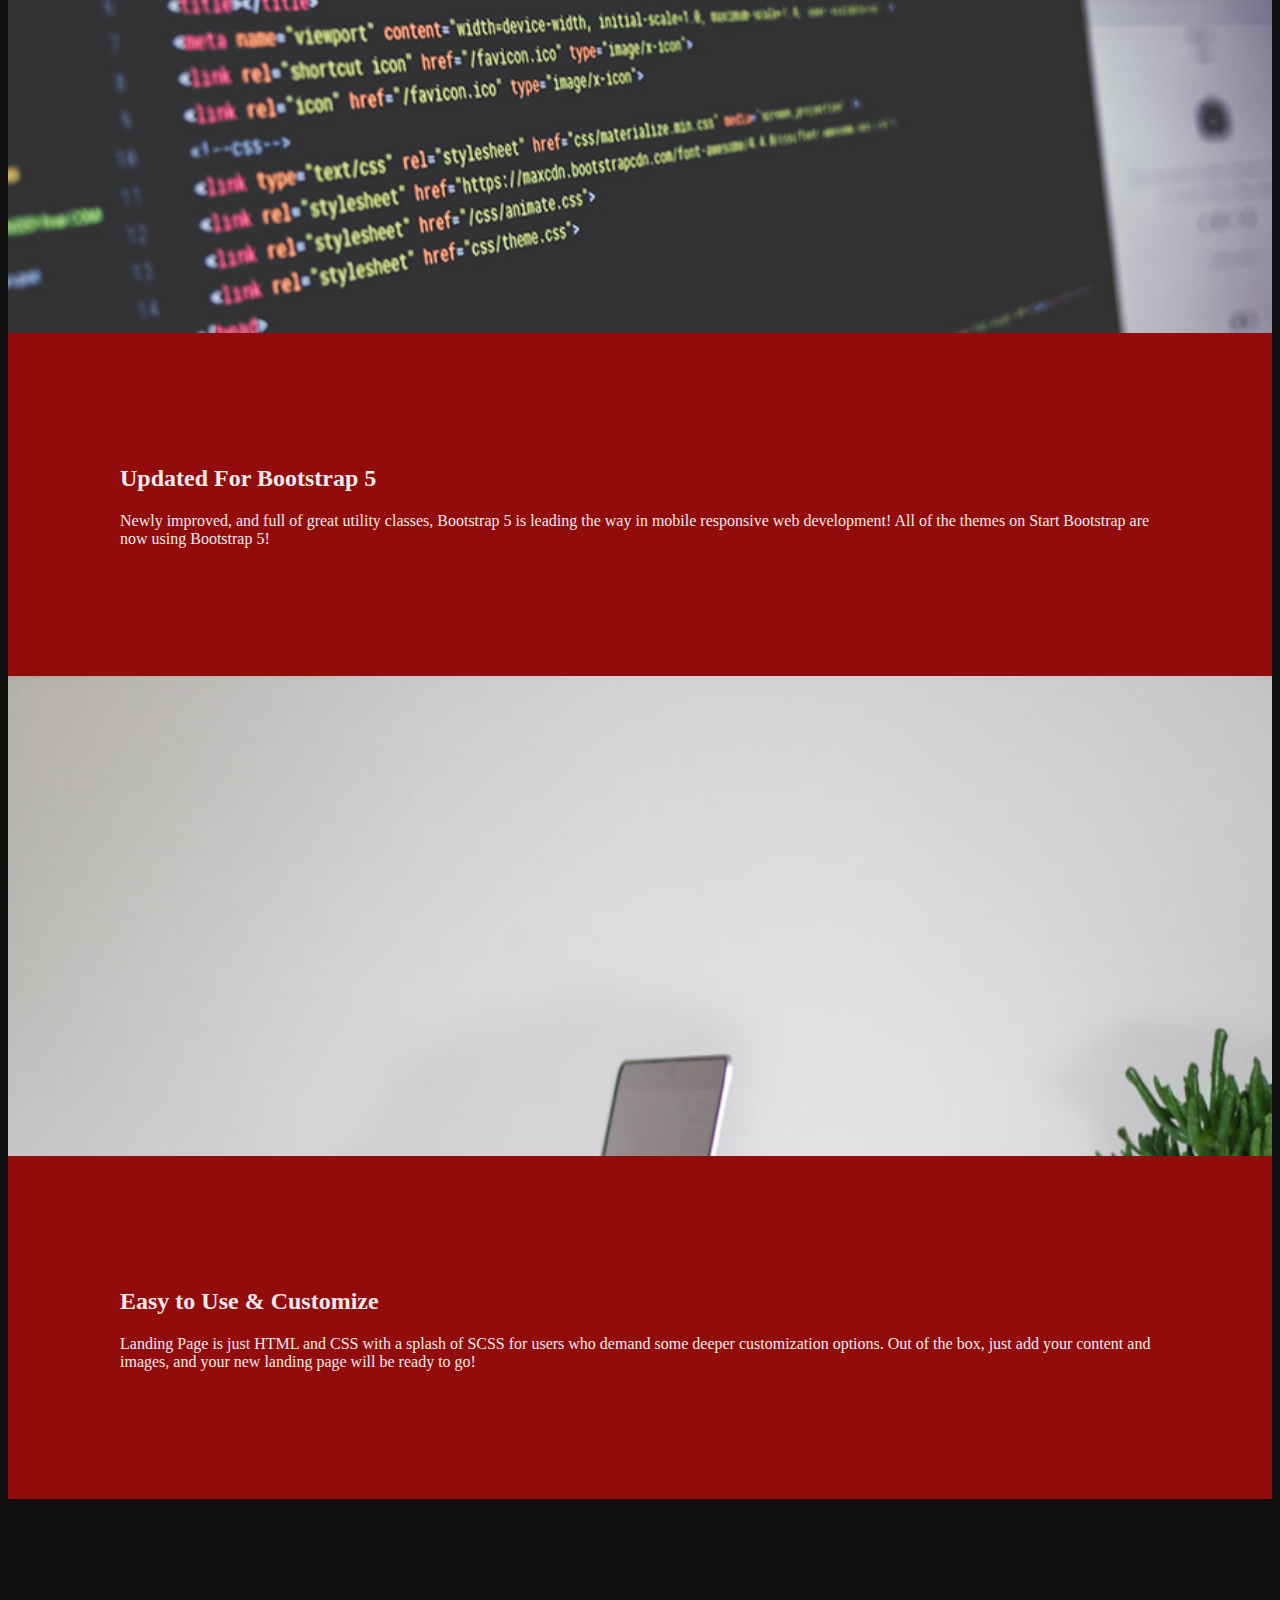
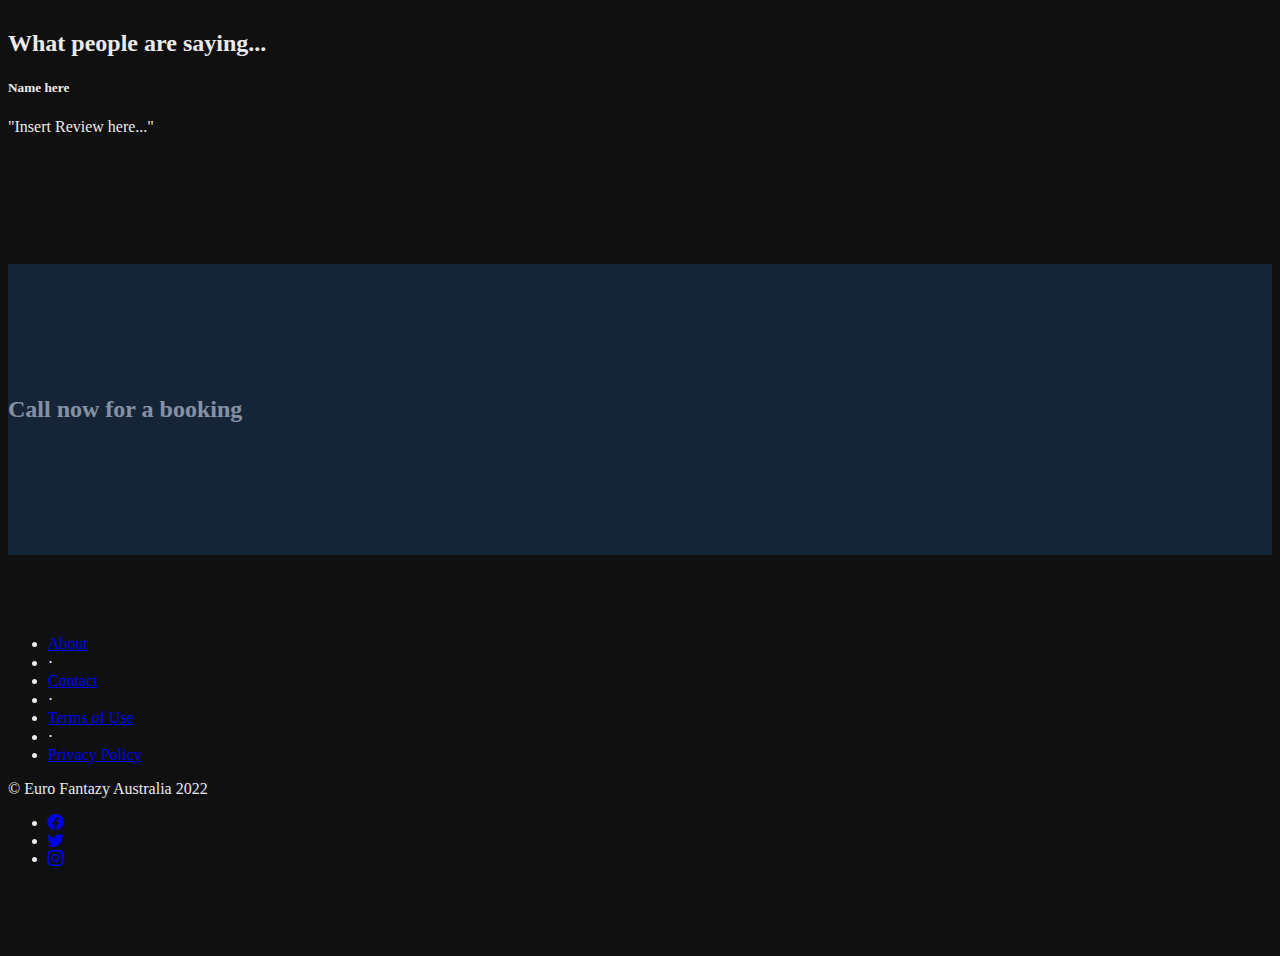
==== commit 12748de9: "added more content" ====
--- a/index.html
+++ b/index.html
@@ -5,7 +5,7 @@
         <meta name="viewport" content="width=device-width, initial-scale=1, shrink-to-fit=no" />
         <meta name="description" content="" />
         <meta name="author" content="" />
-        <title>Landing Page - Start Bootstrap Theme</title>
+        <title>Euro Fantazy Australia</title>
         <!-- Favicon-->
         <link rel="icon" type="image/x-icon" href="assets/favicon.ico" />
         <!-- Bootstrap icons-->
@@ -41,41 +41,7 @@
                     <div class="col-xl-6">
                         <div class="text-center text-white">
                             <!-- Page heading-->
-                            <h1 class="mb-5">Generate more leads with a professional landing page!</h1>
-                            <!-- Signup form-->
-                            <!-- * * * * * * * * * * * * * * *-->
-                            <!-- * * SB Forms Contact Form * *-->
-                            <!-- * * * * * * * * * * * * * * *-->
-                            <!-- This form is pre-integrated with SB Forms.-->
-                            <!-- To make this form functional, sign up at-->
-                            <!-- https://startbootstrap.com/solution/contact-forms-->
-                            <!-- to get an API token!-->
-                            <form class="form-subscribe" id="contactForm" data-sb-form-api-token="API_TOKEN">
-                                <!-- Email address input-->
-                                <div class="row">
-                                    <div class="col">
-                                        <input class="form-control form-control-lg" id="emailAddress" type="email" placeholder="Email Address" data-sb-validations="required,email" />
-                                        <div class="invalid-feedback text-white" data-sb-feedback="emailAddress:required">Email Address is required.</div>
-                                        <div class="invalid-feedback text-white" data-sb-feedback="emailAddress:email">Email Address Email is not valid.</div>
-                                    </div>
-                                    <div class="col-auto"><button class="btn btn-primary btn-lg disabled" id="submitButton" type="submit">Submit</button></div>
-                                </div>
-                                <!-- Submit success message-->
-                                <!---->
-                                <!-- This is what your users will see when the form-->
-                                <!-- has successfully submitted-->
-                                <div class="d-none" id="submitSuccessMessage">
-                                    <div class="text-center mb-3">
-                                        <div class="fw-bolder">Form submission successful!</div>
-                                        <p>To activate this form, sign up at</p>
-                                        <a class="text-white" href="https://startbootstrap.com/solution/contact-forms">https://startbootstrap.com/solution/contact-forms</a>
-                                    </div>
-                                </div>
-                                <!-- Submit error message-->
-                                <!---->
-                                <!-- This is what your users will see when there is-->
-                                <!-- an error submitting the form-->
-                                <div class="d-none" id="submitErrorMessage"><div class="text-center text-danger mb-3">Error sending message!</div></div>
+                            <h1 class="mb-5">Brisbane based services in which a technician comes to YOU and installes your Fantazy tailored spec.</h1>
                             </form>
                         </div>
                     </div>
@@ -83,29 +49,52 @@
             </div>
         </header>
         <!-- Icons Grid-->
-        <section class="features-icons bg-light text-center">
+        <section class="features-icons text-center">
             <div class="container">
                 <div class="row">
-                    <div class="col-lg-4">
-                        <div class="features-icons-item mx-auto mb-5 mb-lg-0 mb-lg-3">
-                            <div class="features-icons-icon d-flex"><i class="bi-window m-auto text-primary"></i></div>
-                            <h3>Fully Responsive</h3>
-                            <p class="lead mb-0">This theme will look great on any device, no matter the size!</p>
-                        </div>
+                    <div class="col-lg-6">
+                      <div class="features-icons-item mx-auto mb-5 mb-lg-0 mb-lg-3">
+                        <img
+                          src="./assets/images/3_series_f30_green_v_brace.png"
+                          alt="Template"
+                          class="img-fluid object-fit-contain"
+                          style="height: 250px;"
+                        />
+                        <h3>BMW 2 Series F2</h3>
+                      </div>
                     </div>
-                    <div class="col-lg-4">
-                        <div class="features-icons-item mx-auto mb-5 mb-lg-0 mb-lg-3">
-                            <div class="features-icons-icon d-flex"><i class="bi-layers m-auto text-primary"></i></div>
-                            <h3>Bootstrap 5 Ready</h3>
-                            <p class="lead mb-0">Featuring the latest build of the new Bootstrap 5 framework!</p>
-                        </div>
+                    <div class="col-lg-6">
+                      <div class="features-icons-item mx-auto mb-5 mb-lg-0 mb-lg-3">
+                        <img
+                          src="./assets/images/3_series_f30_green_v_brace.png"
+                          alt="Template"
+                          class="img-fluid object-fit-contain"
+                          style="height: 250px;"
+                        />
+                        <h3>BMW 3 Series F30</h3>
+                      </div>
                     </div>
-                    <div class="col-lg-4">
-                        <div class="features-icons-item mx-auto mb-0 mb-lg-3">
-                            <div class="features-icons-icon d-flex"><i class="bi-terminal m-auto text-primary"></i></div>
-                            <h3>Easy to Use</h3>
-                            <p class="lead mb-0">Ready to use with your own content, or customize the source files!</p>
-                        </div>
+                    <div class="col-lg-6">
+                      <div class="features-icons-item mx-auto mb-5 mb-lg-0 mb-lg-3">
+                        <img
+                          src="./assets/images/3_series_f30_green_v_brace.png"
+                          alt="Template"
+                          class="img-fluid object-fit-contain"
+                          style="height: 250px;"
+                        />
+                        <h3>BMW 4 Series F32</h3>
+                      </div>
+                    </div>
+                    <div class="col-lg-6">
+                      <div class="features-icons-item mx-auto mb-5 mb-lg-0 mb-lg-3">
+                        <img
+                          src="./assets/images/3_series_f30_green_v_brace.png"
+                          alt="Template"
+                          class="img-fluid object-fit-contain"
+                          style="height: 250px;"
+                        />
+                        <h3>BMW 5 Series F</h3>
+                      </div>
                     </div>
                 </div>
             </div>
@@ -116,8 +105,8 @@
                 <div class="row g-0">
                     <div class="col-lg-6 order-lg-2 text-white showcase-img" style="background-image: url('assets/images/bg-showcase-1.jpg')"></div>
                     <div class="col-lg-6 order-lg-1 my-auto showcase-text">
-                        <h2>Fully Responsive Design</h2>
-                        <p class="lead mb-0">When you use a theme created by Start Bootstrap, you know that the theme will look great on any device, whether it's a phone, tablet, or desktop the page will behave responsively!</p>
+                        <h2>Specs</h2>
+                        <p class="lead mb-0">OUR CHOICE OF UPGRADED SPECS FOR YOUR VEHICLE</p>
                     </div>
                 </div>
                 <div class="row g-0">
@@ -141,25 +130,10 @@
             <div class="container">
                 <h2 class="mb-5">What people are saying...</h2>
                 <div class="row">
-                    <div class="col-lg-4">
+                    <div class="col-lg-12">
                         <div class="testimonial-item mx-auto mb-5 mb-lg-0">
-                            <img class="img-fluid rounded-circle mb-3" src="assets/images/testimonials-1.jpg" alt="..." />
-                            <h5>Margaret E.</h5>
-                            <p class="font-weight-light mb-0">"This is fantastic! Thanks so much guys!"</p>
-                        </div>
-                    </div>
-                    <div class="col-lg-4">
-                        <div class="testimonial-item mx-auto mb-5 mb-lg-0">
-                            <img class="img-fluid rounded-circle mb-3" src="assets/images/testimonials-2.jpg" alt="..." />
-                            <h5>Fred S.</h5>
-                            <p class="font-weight-light mb-0">"Bootstrap is amazing. I've been using it to create lots of super nice landing pages."</p>
-                        </div>
-                    </div>
-                    <div class="col-lg-4">
-                        <div class="testimonial-item mx-auto mb-5 mb-lg-0">
-                            <img class="img-fluid rounded-circle mb-3" src="assets/images/testimonials-3.jpg" alt="..." />
-                            <h5>Sarah W.</h5>
-                            <p class="font-weight-light mb-0">"Thanks so much for making these free resources available to us!"</p>
+                            <h5>Name here</h5>
+                            <p class="font-weight-light mb-0">"Insert Review here..."</p>
                         </div>
                     </div>
                 </div>
@@ -170,42 +144,7 @@
             <div class="container position-relative">
                 <div class="row justify-content-center">
                     <div class="col-xl-6">
-                        <h2 class="mb-4">Ready to get started? Sign up now!</h2>
-                        <!-- Signup form-->
-                        <!-- * * * * * * * * * * * * * * *-->
-                        <!-- * * SB Forms Contact Form * *-->
-                        <!-- * * * * * * * * * * * * * * *-->
-                        <!-- This form is pre-integrated with SB Forms.-->
-                        <!-- To make this form functional, sign up at-->
-                        <!-- https://startbootstrap.com/solution/contact-forms-->
-                        <!-- to get an API token!-->
-                        <form class="form-subscribe" id="contactFormFooter" data-sb-form-api-token="API_TOKEN">
-                            <!-- Email address input-->
-                            <div class="row">
-                                <div class="col">
-                                    <input class="form-control form-control-lg" id="emailAddressBelow" type="email" placeholder="Email Address" data-sb-validations="required,email" />
-                                    <div class="invalid-feedback text-white" data-sb-feedback="emailAddressBelow:required">Email Address is required.</div>
-                                    <div class="invalid-feedback text-white" data-sb-feedback="emailAddressBelow:email">Email Address Email is not valid.</div>
-                                </div>
-                                <div class="col-auto"><button class="btn btn-primary btn-lg disabled" id="submitButton" type="submit">Submit</button></div>
-                            </div>
-                            <!-- Submit success message-->
-                            <!---->
-                            <!-- This is what your users will see when the form-->
-                            <!-- has successfully submitted-->
-                            <div class="d-none" id="submitSuccessMessage">
-                                <div class="text-center mb-3">
-                                    <div class="fw-bolder">Form submission successful!</div>
-                                    <p>To activate this form, sign up at</p>
-                                    <a class="text-white" href="https://startbootstrap.com/solution/contact-forms">https://startbootstrap.com/solution/contact-forms</a>
-                                </div>
-                            </div>
-                            <!-- Submit error message-->
-                            <!---->
-                            <!-- This is what your users will see when there is-->
-                            <!-- an error submitting the form-->
-                            <div class="d-none" id="submitErrorMessage"><div class="text-center text-danger mb-3">Error sending message!</div></div>
-                        </form>
+                        <h2 class="mb-4">Call now for a booking</h2>
                     </div>
                 </div>
             </div>
@@ -224,7 +163,7 @@
                             <li class="list-inline-item">⋅</li>
                             <li class="list-inline-item"><a href="#!">Privacy Policy</a></li>
                         </ul>
-                        <p class="text-muted small mb-4 mb-lg-0">&copy; Your Website 2022. All Rights Reserved.</p>
+                        <p class="text-muted small mb-4 mb-lg-0">&copy; Euro Fantazy Australia 2022</p>
                     </div>
                     <div class="col-lg-6 h-100 text-center text-lg-end my-auto">
                         <ul class="list-inline mb-0">
@@ -244,12 +183,5 @@
         </footer>
         <!-- Bootstrap core JS-->
         <script src="https://cdn.jsdelivr.net/npm/bootstrap@5.1.3/dist/js/bootstrap.bundle.min.js"></script>
-        <!-- Core theme JS-->
-        <script src="js/scripts.js"></script>
-        <!-- * * * * * * * * * * * * * * * * * * * * * * * * * * * * * * * * * * * * * * * *-->
-        <!-- * *                               SB Forms JS                               * *-->
-        <!-- * * Activate your form at https://startbootstrap.com/solution/contact-forms * *-->
-        <!-- * * * * * * * * * * * * * * * * * * * * * * * * * * * * * * * * * * * * * * * *-->
-        <script src="https://cdn.startbootstrap.com/sb-forms-latest.js"></script>
     </body>
 </html>
--- a/assets/css/index.css
+++ b/assets/css/index.css
@@ -48,6 +48,10 @@
   }
 }
 
+.showcase {
+  background-color: rgb(146, 12, 12);
+}
+
 .showcase .showcase-text {
   padding: 3rem;
 }
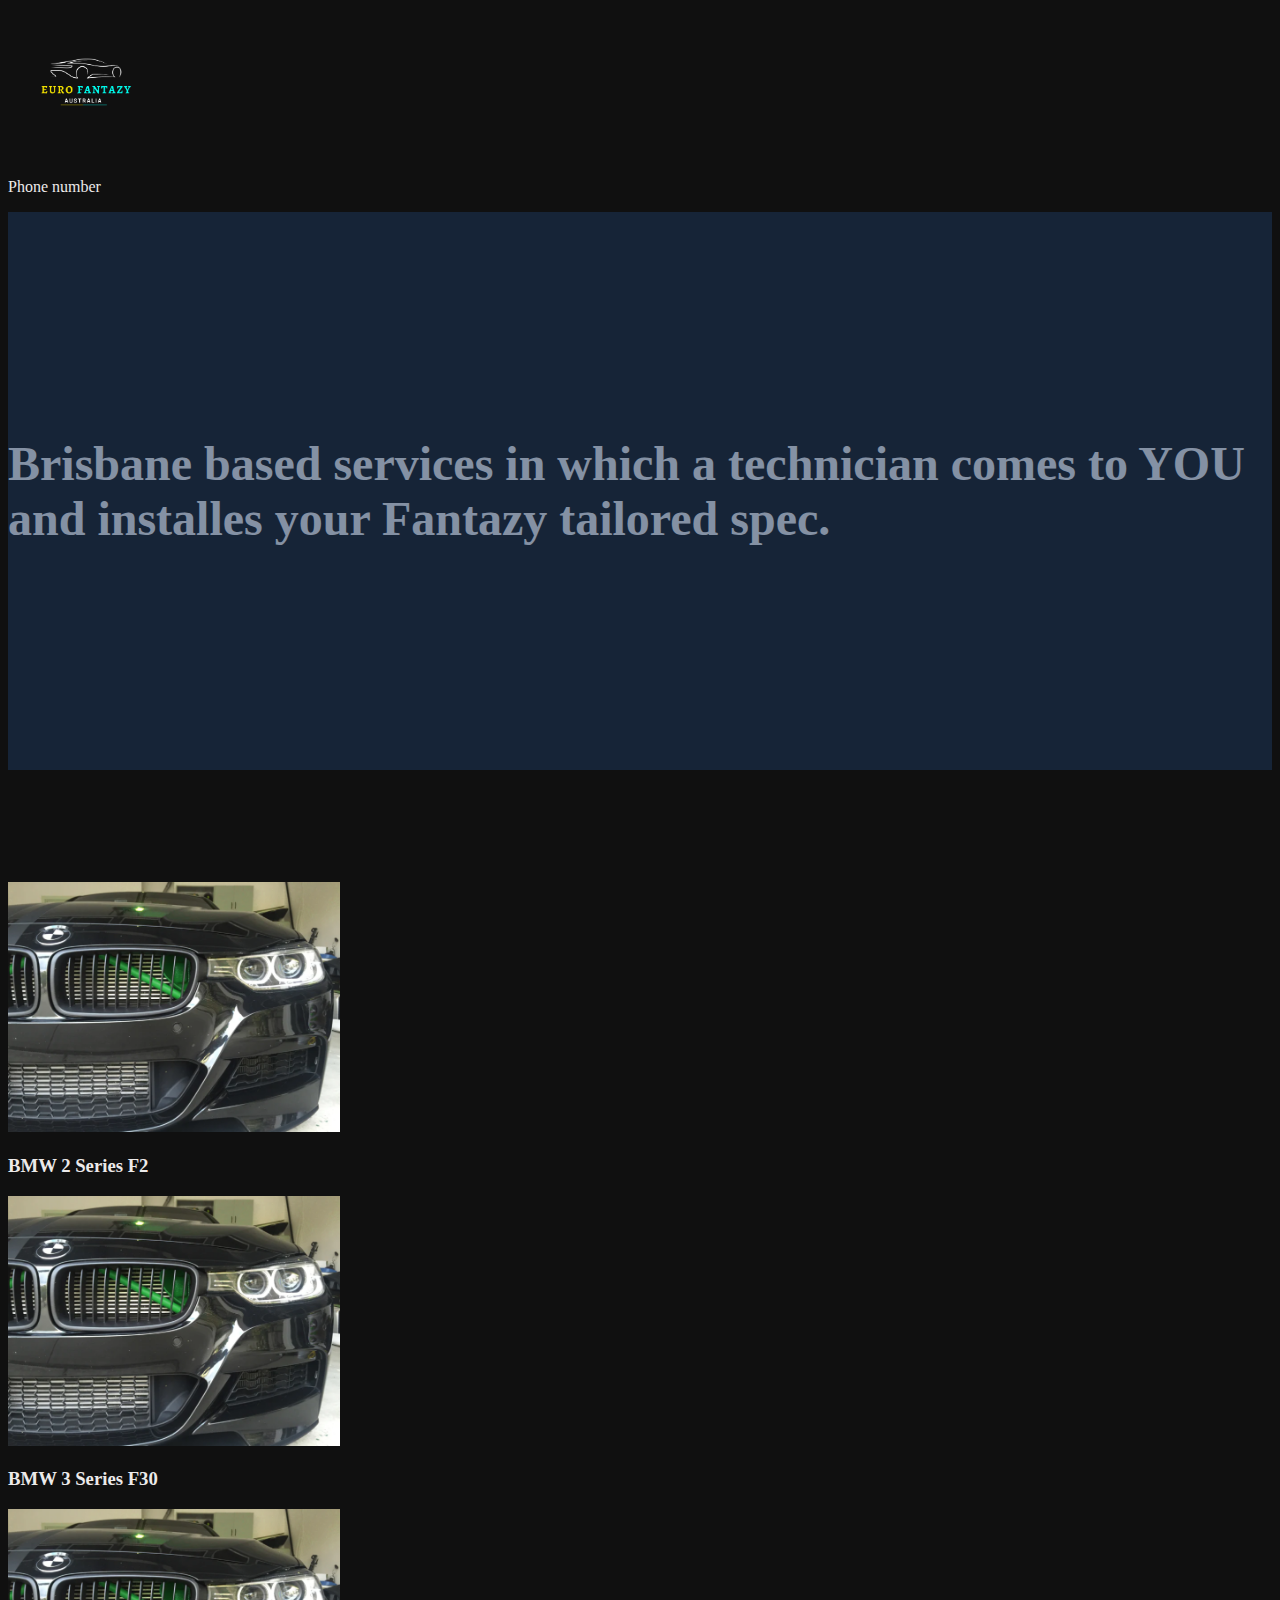
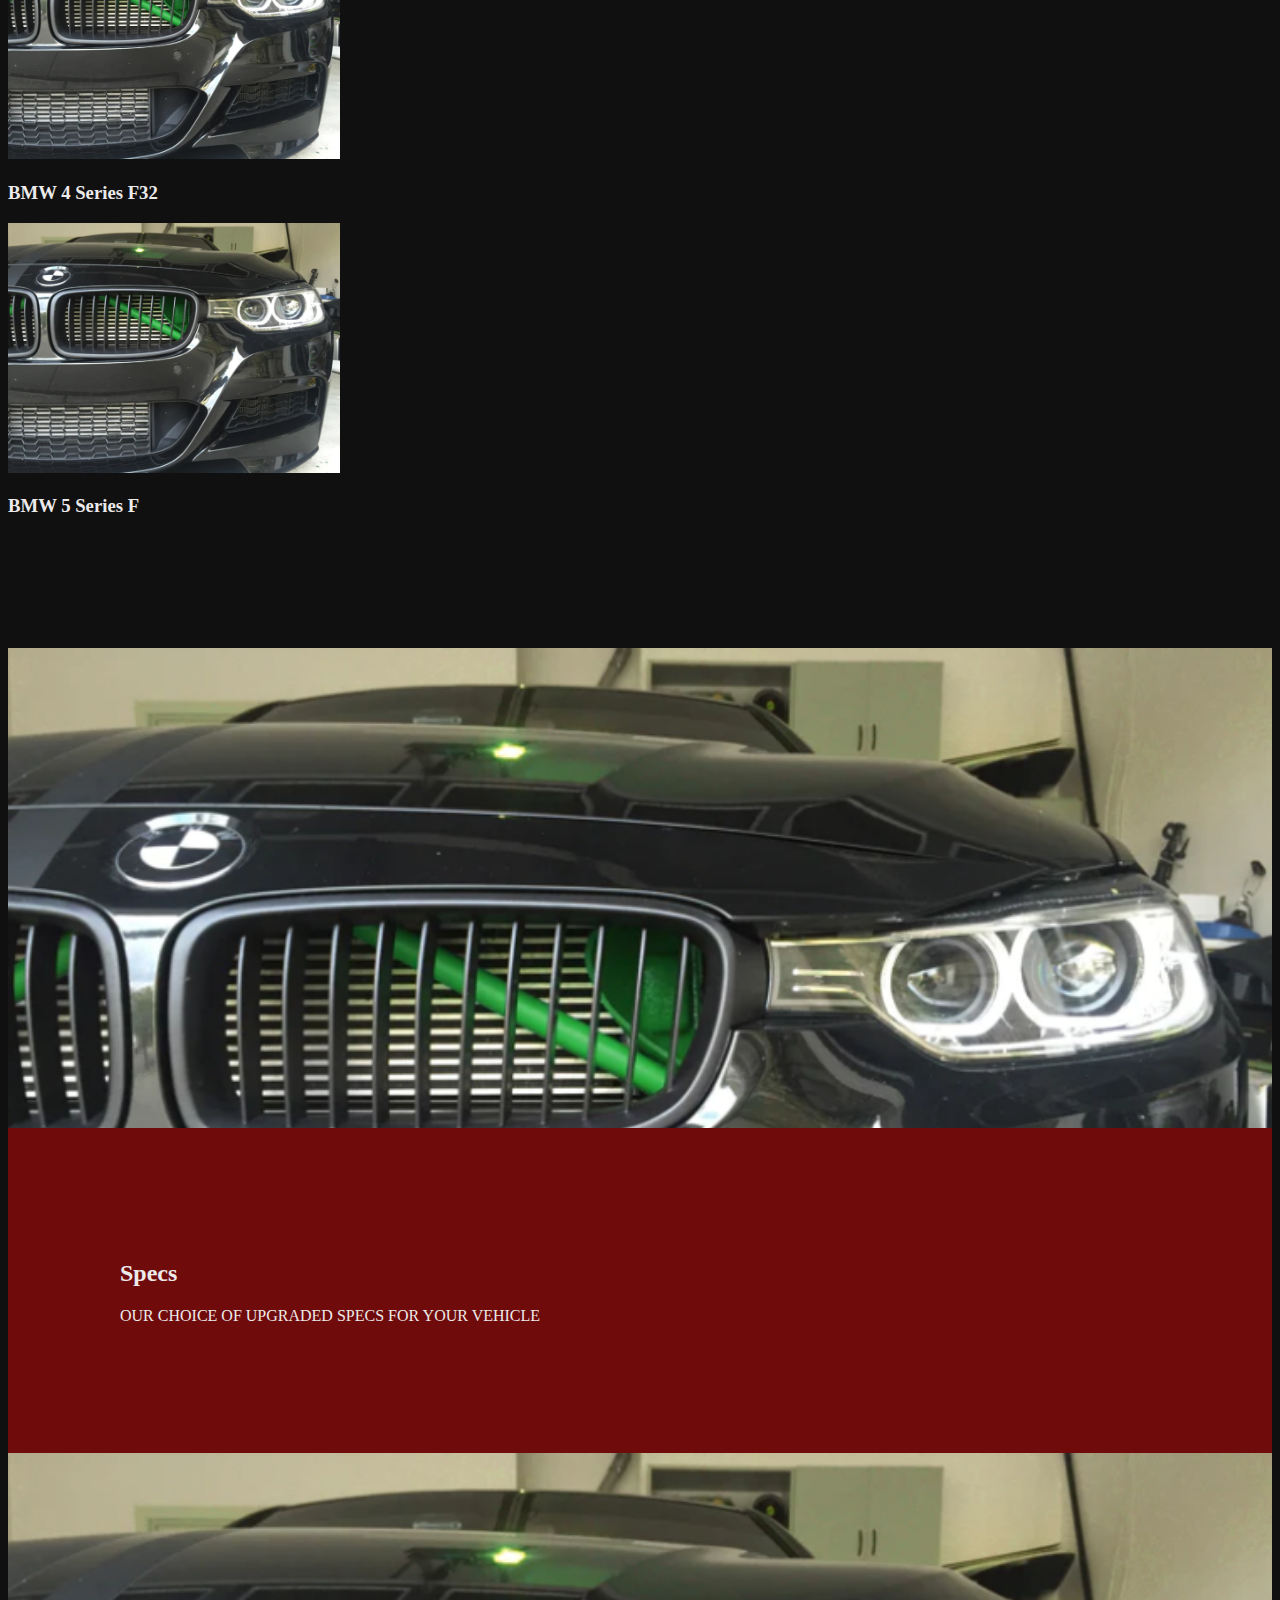
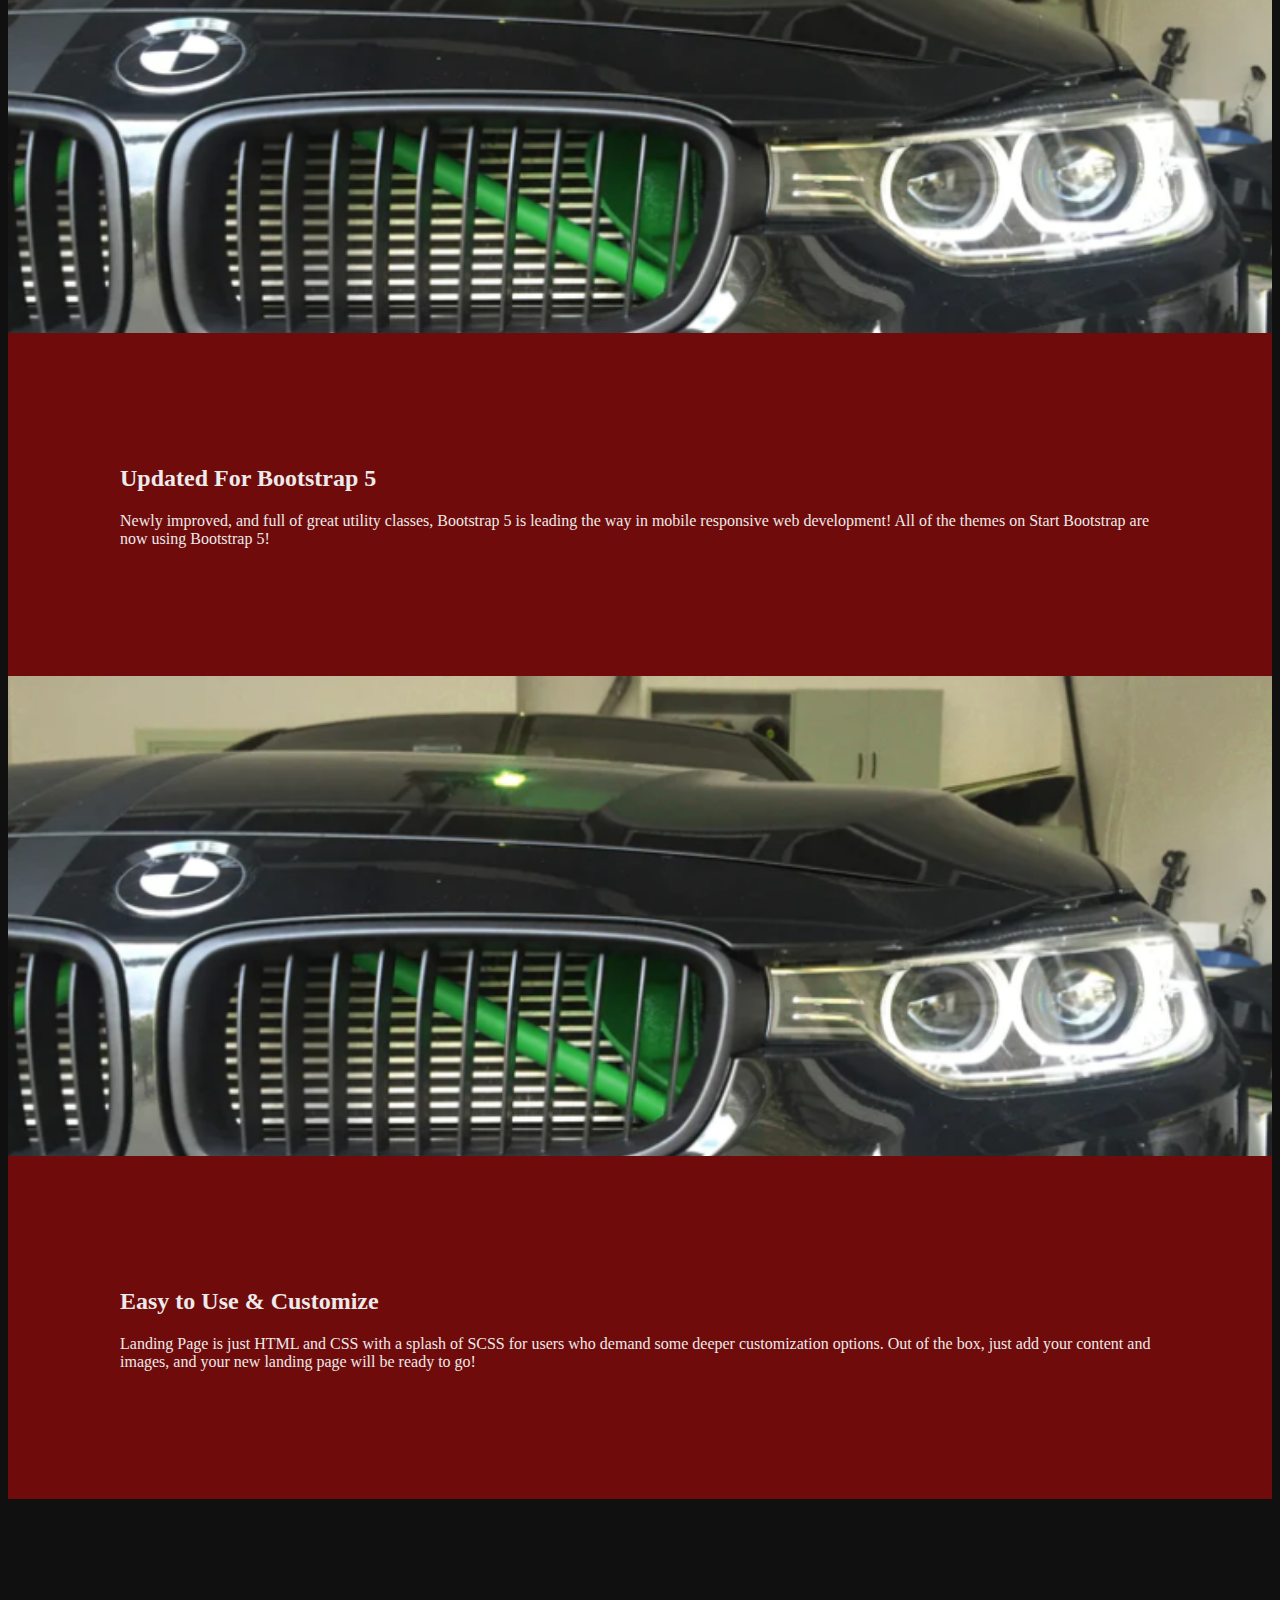
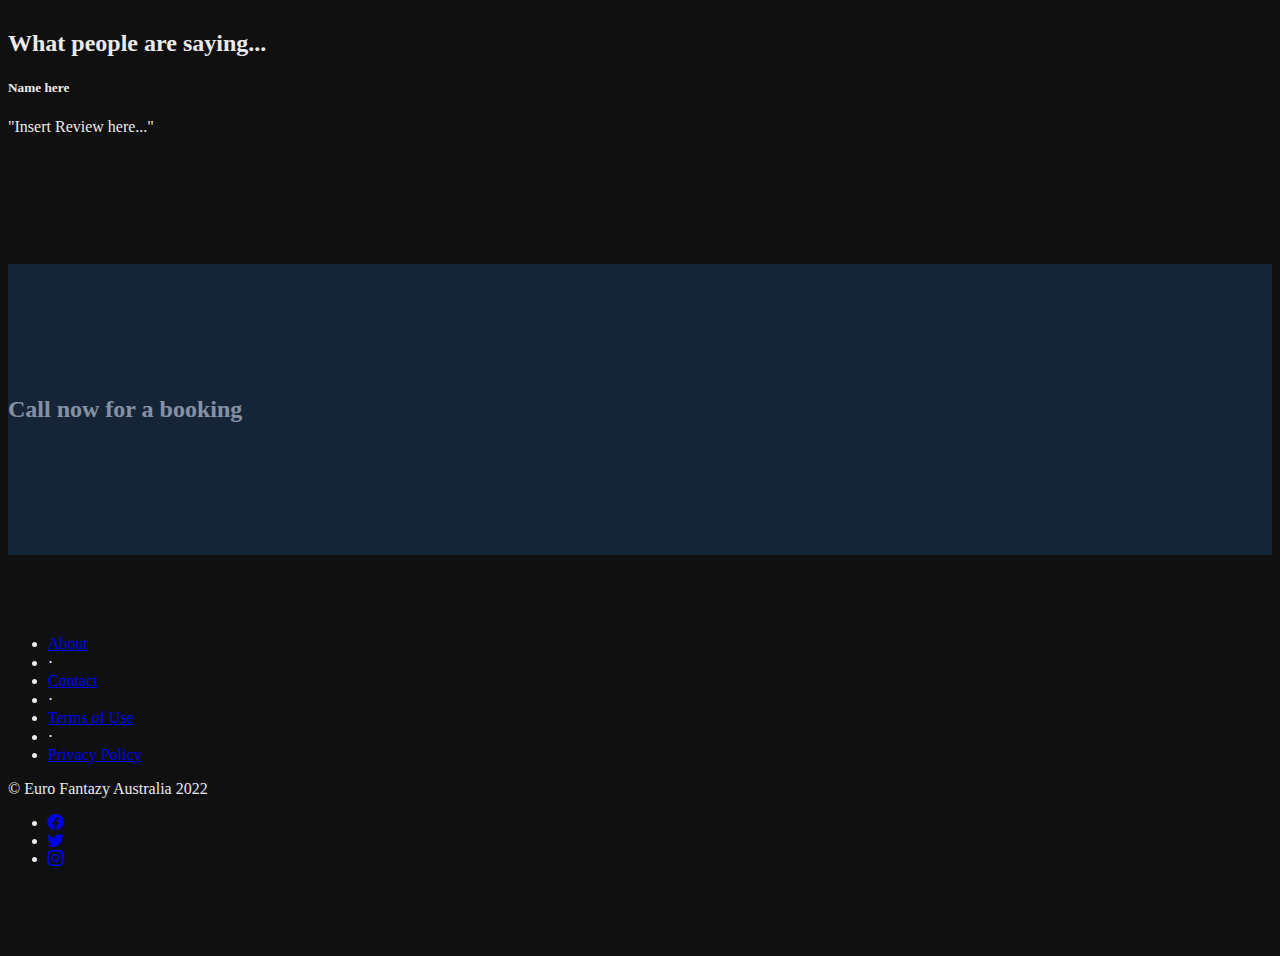
==== commit ea3c6a75: "styling improvements" ====
--- a/index.html
+++ b/index.html
@@ -103,21 +103,21 @@
         <section class="showcase">
             <div class="container-fluid p-0">
                 <div class="row g-0">
-                    <div class="col-lg-6 order-lg-2 text-white showcase-img" style="background-image: url('assets/images/bg-showcase-1.jpg')"></div>
+                    <div class="col-lg-6 order-lg-2 text-white showcase-img" style="background-image: url('assets/images/3_series_f30_green_v_brace.png')"></div>
                     <div class="col-lg-6 order-lg-1 my-auto showcase-text">
                         <h2>Specs</h2>
                         <p class="lead mb-0">OUR CHOICE OF UPGRADED SPECS FOR YOUR VEHICLE</p>
                     </div>
                 </div>
                 <div class="row g-0">
-                    <div class="col-lg-6 text-white showcase-img" style="background-image: url('assets/images/bg-showcase-2.jpg')"></div>
+                    <div class="col-lg-6 text-white showcase-img" style="background-image: url('assets/images/3_series_f30_green_v_brace.png')"></div>
                     <div class="col-lg-6 my-auto showcase-text">
                         <h2>Updated For Bootstrap 5</h2>
                         <p class="lead mb-0">Newly improved, and full of great utility classes, Bootstrap 5 is leading the way in mobile responsive web development! All of the themes on Start Bootstrap are now using Bootstrap 5!</p>
                     </div>
                 </div>
                 <div class="row g-0">
-                    <div class="col-lg-6 order-lg-2 text-white showcase-img" style="background-image: url('assets/images/bg-showcase-3.jpg')"></div>
+                    <div class="col-lg-6 order-lg-2 text-white showcase-img" style="background-image: url('assets/images/3_series_f30_green_v_brace.png')"></div>
                     <div class="col-lg-6 order-lg-1 my-auto showcase-text">
                         <h2>Easy to Use & Customize</h2>
                         <p class="lead mb-0">Landing Page is just HTML and CSS with a splash of SCSS for users who demand some deeper customization options. Out of the box, just add your content and images, and your new landing page will be ready to go!</p>
@@ -126,7 +126,7 @@
             </div>
         </section>
         <!-- Testimonials-->
-        <section class="testimonials text-center bg-light">
+        <section class="testimonials text-center">
             <div class="container">
                 <h2 class="mb-5">What people are saying...</h2>
                 <div class="row">
@@ -150,7 +150,7 @@
             </div>
         </section>
         <!-- Footer-->
-        <footer class="footer bg-light">
+        <footer class="footer">
             <div class="container">
                 <div class="row">
                     <div class="col-lg-6 h-100 text-center text-lg-start my-auto">
--- a/assets/css/index.css
+++ b/assets/css/index.css
@@ -49,7 +49,7 @@
 }
 
 .showcase {
-  background-color: rgb(146, 12, 12);
+  background-color: #700b0b;
 }
 
 .showcase .showcase-text {
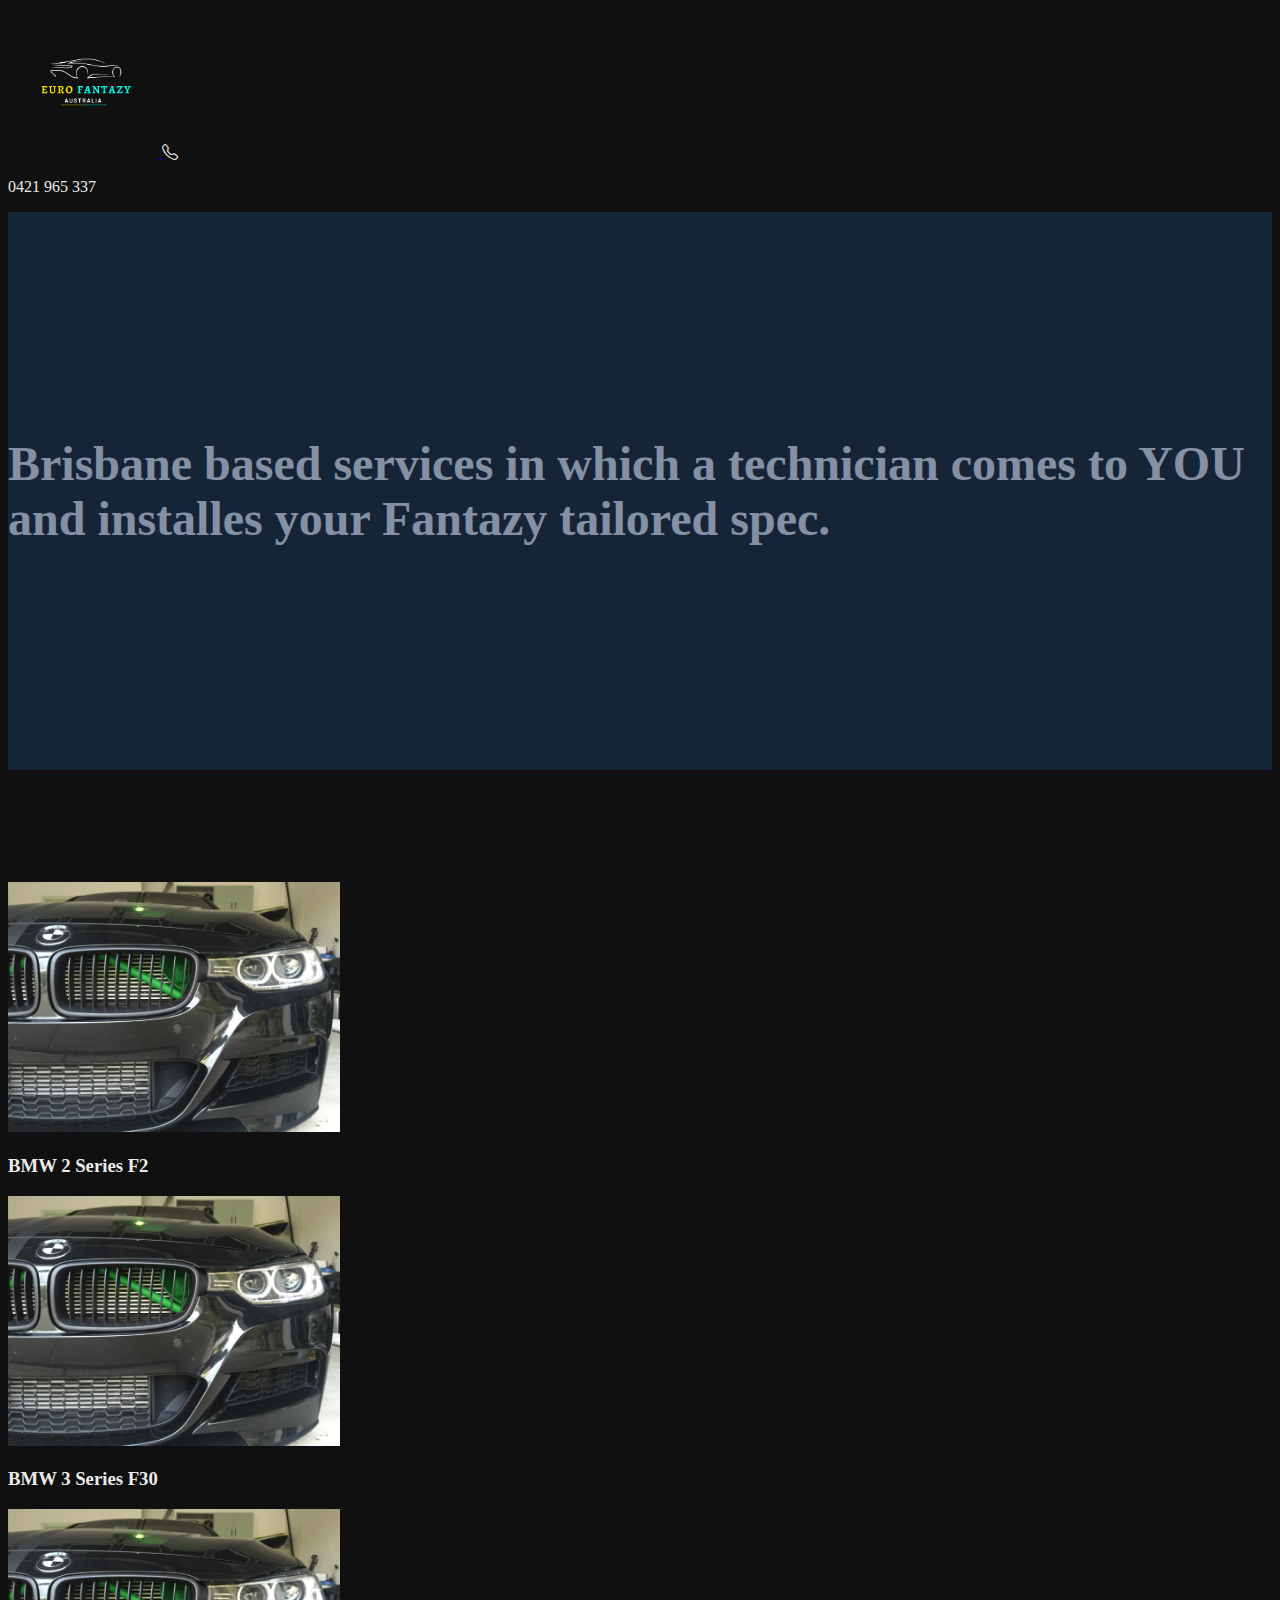
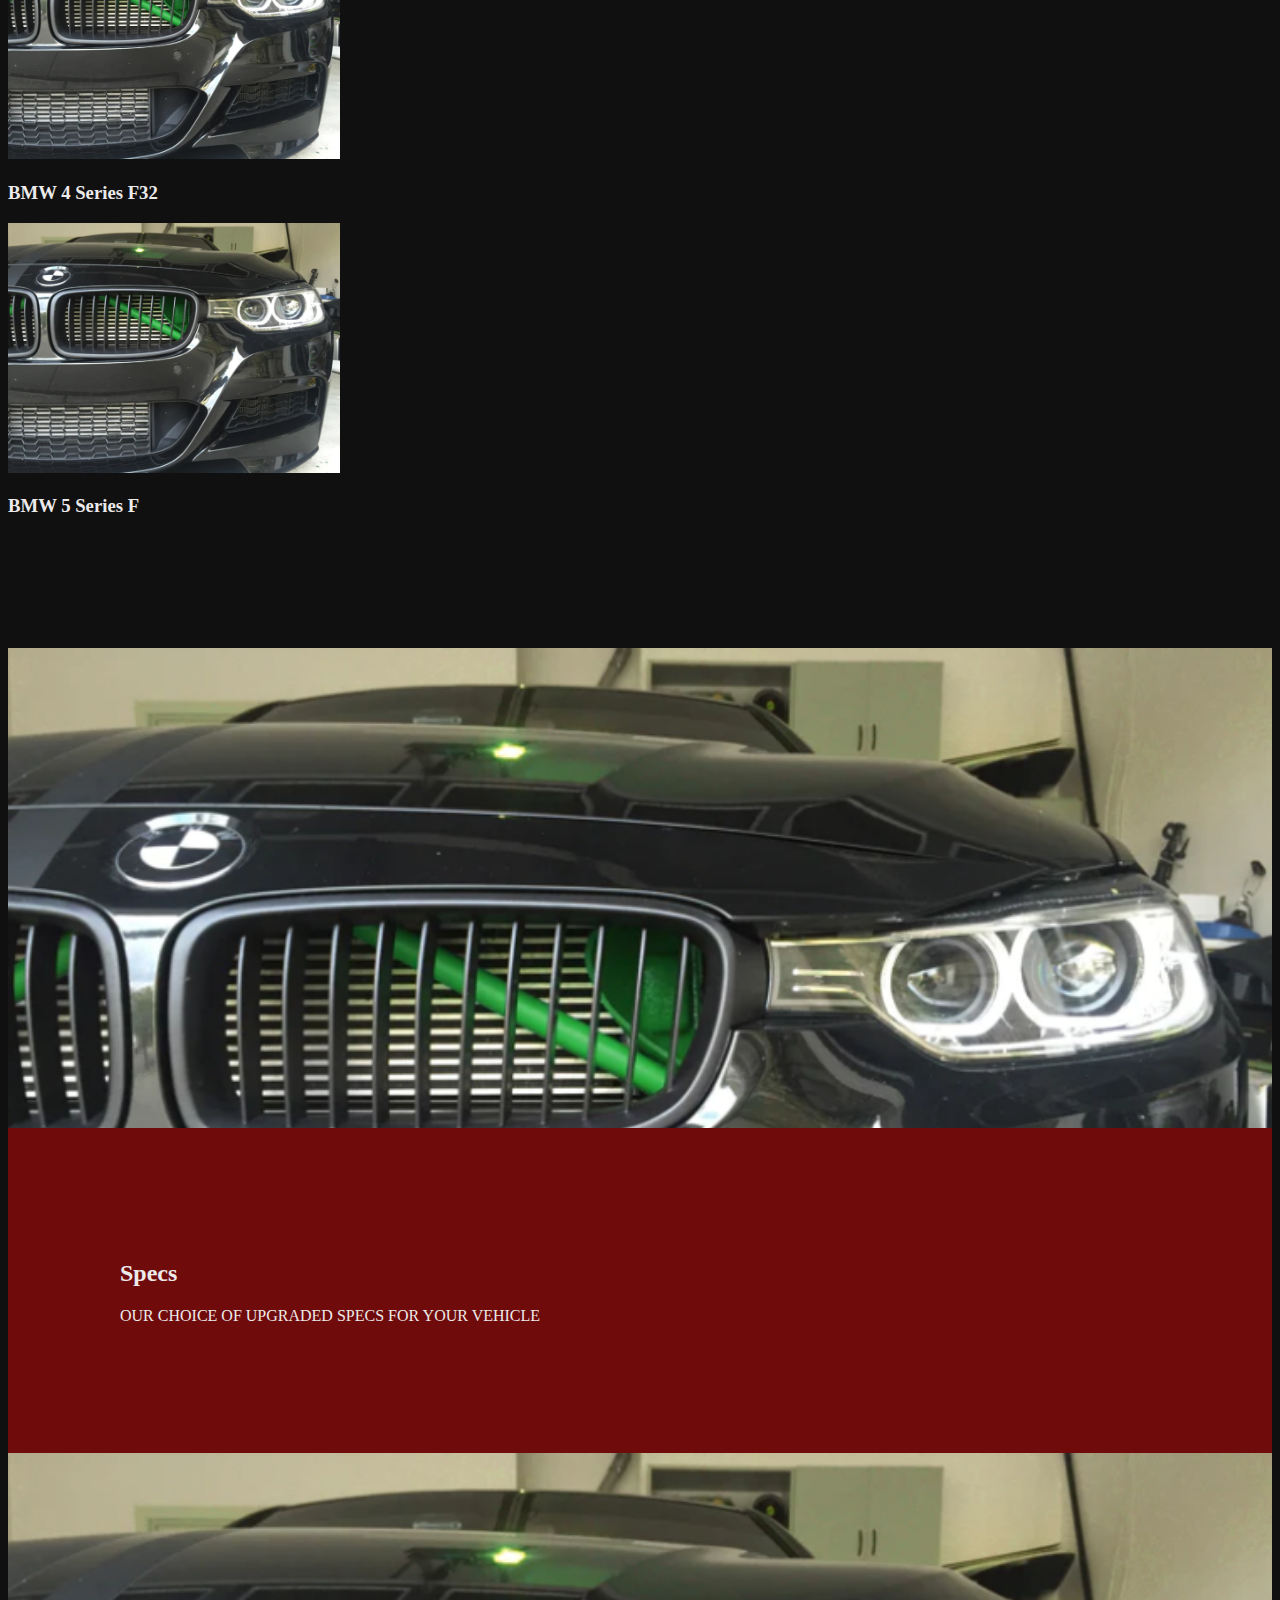
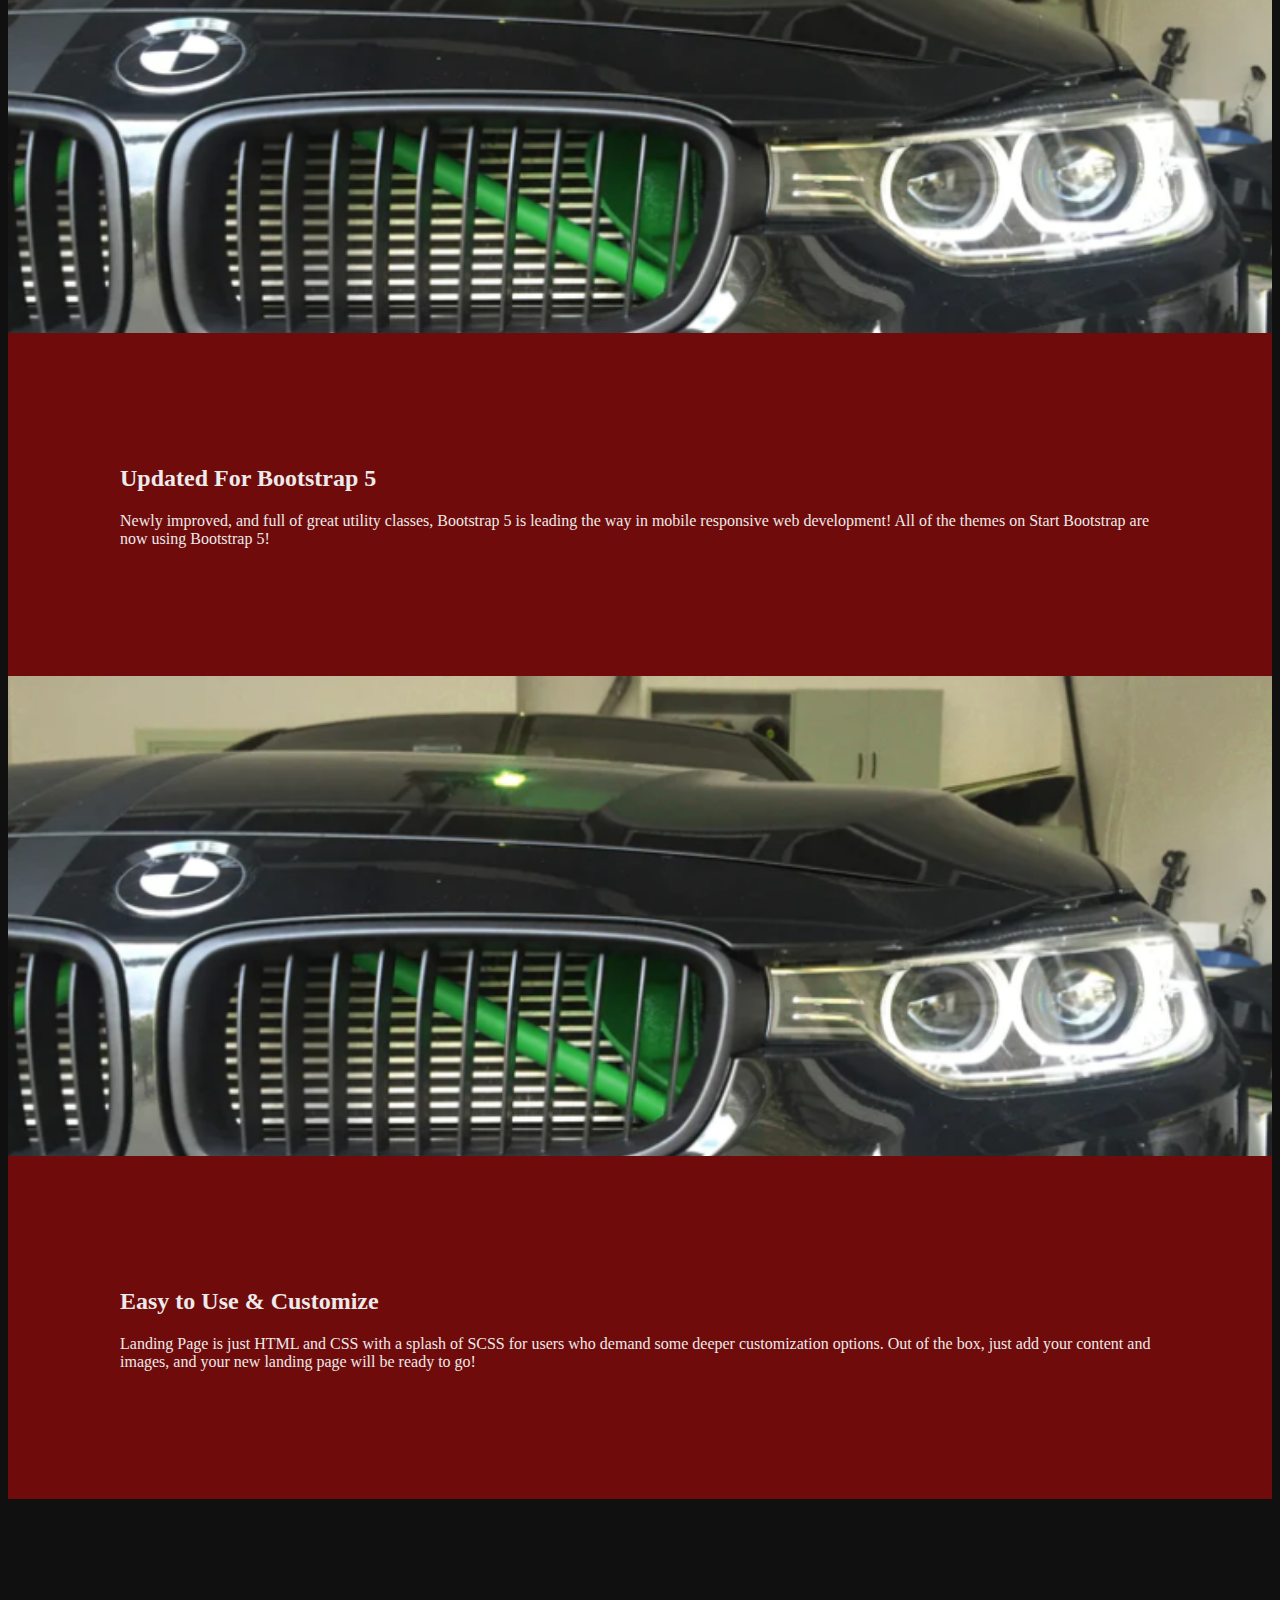
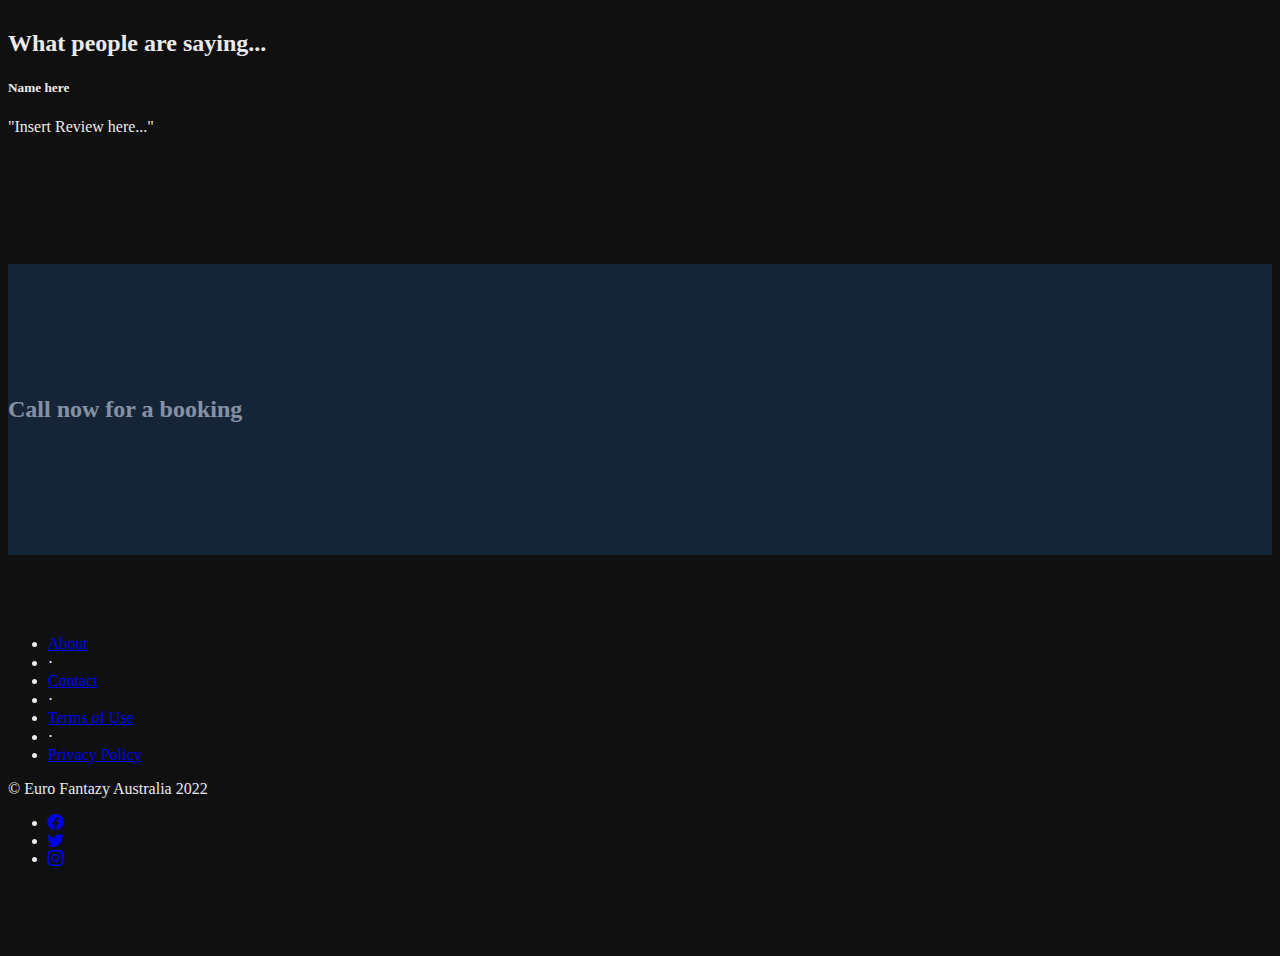
==== commit e75931cf: "imported images" ====
--- a/index.html
+++ b/index.html
@@ -31,7 +31,10 @@
                   style="height: 150px;"
                 />
               </a>
-              <p>Phone number</p>
+              <span class="d-flex align-items-center">
+                <i class="bi bi-telephone me-2"></i>
+                <p class="mb-0">0421 965 337</p>
+              </span>
             </div>
         </nav>
         <!-- Masthead-->
